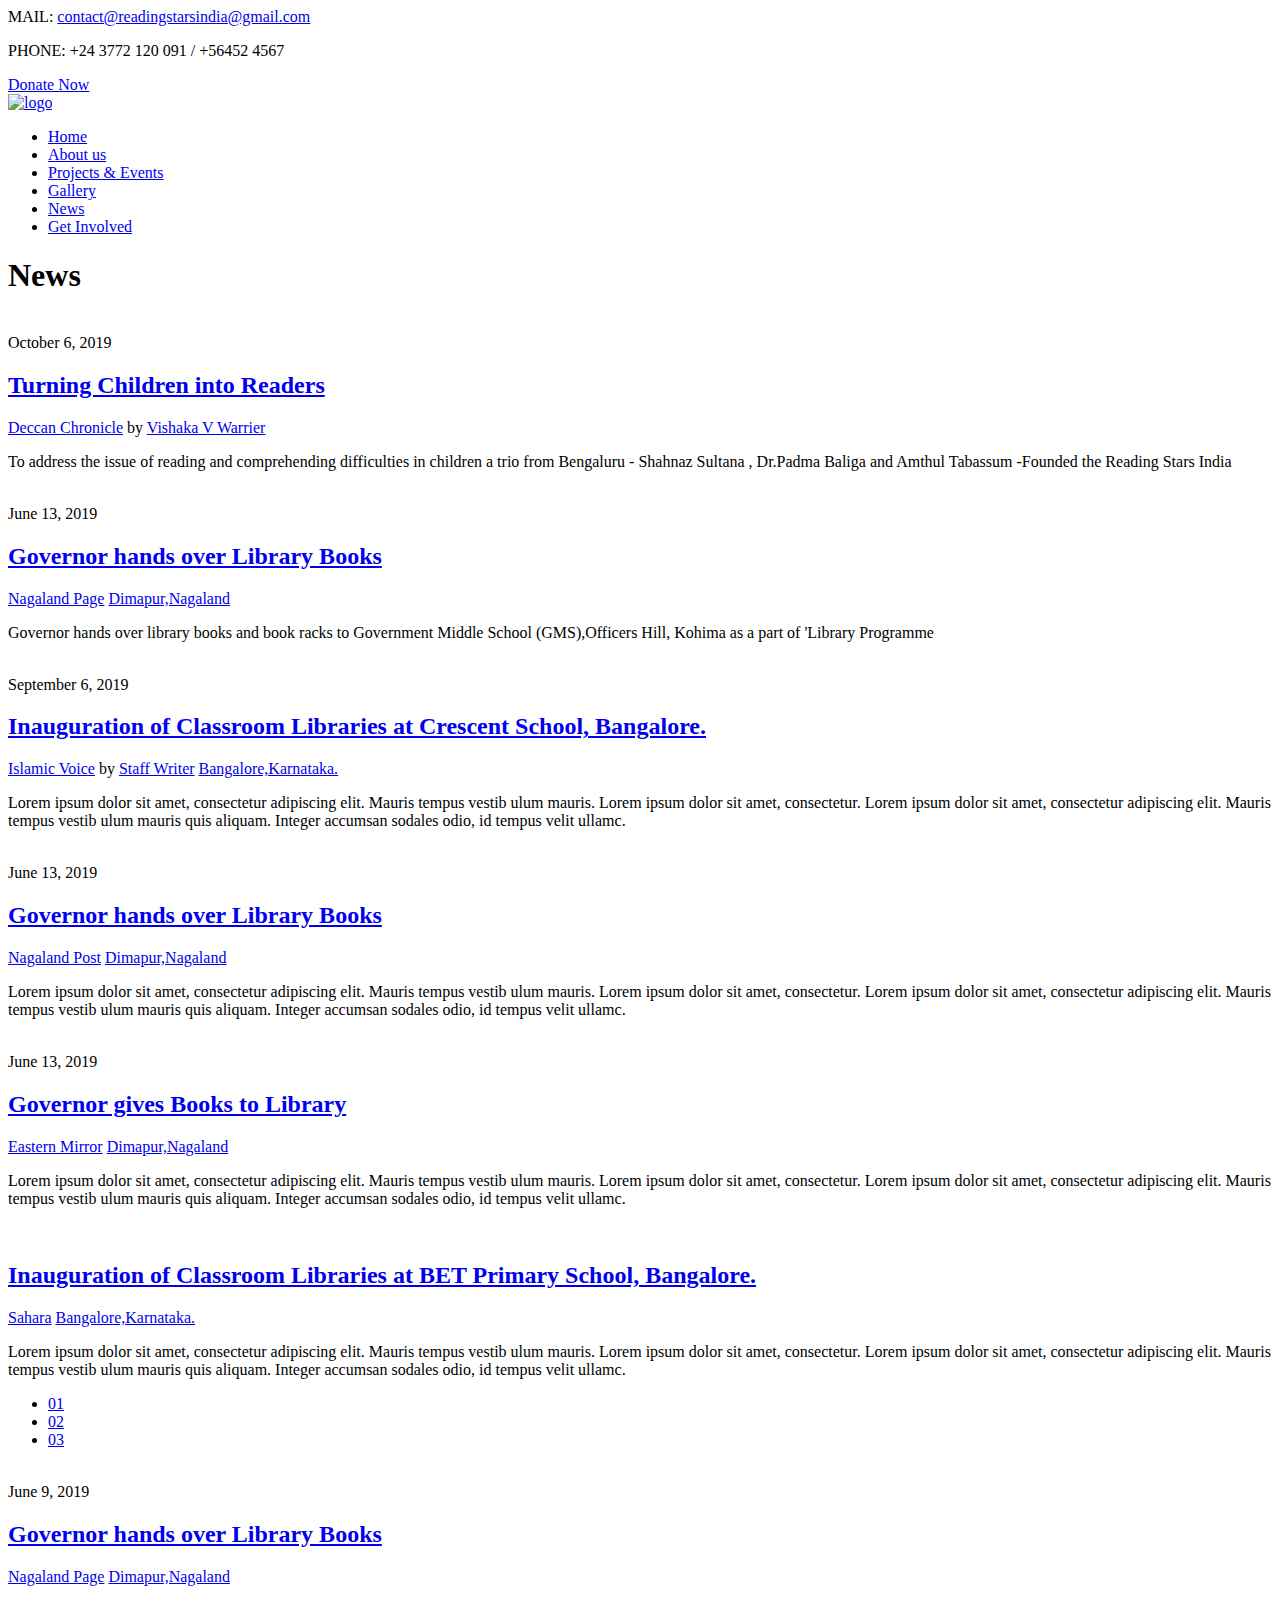
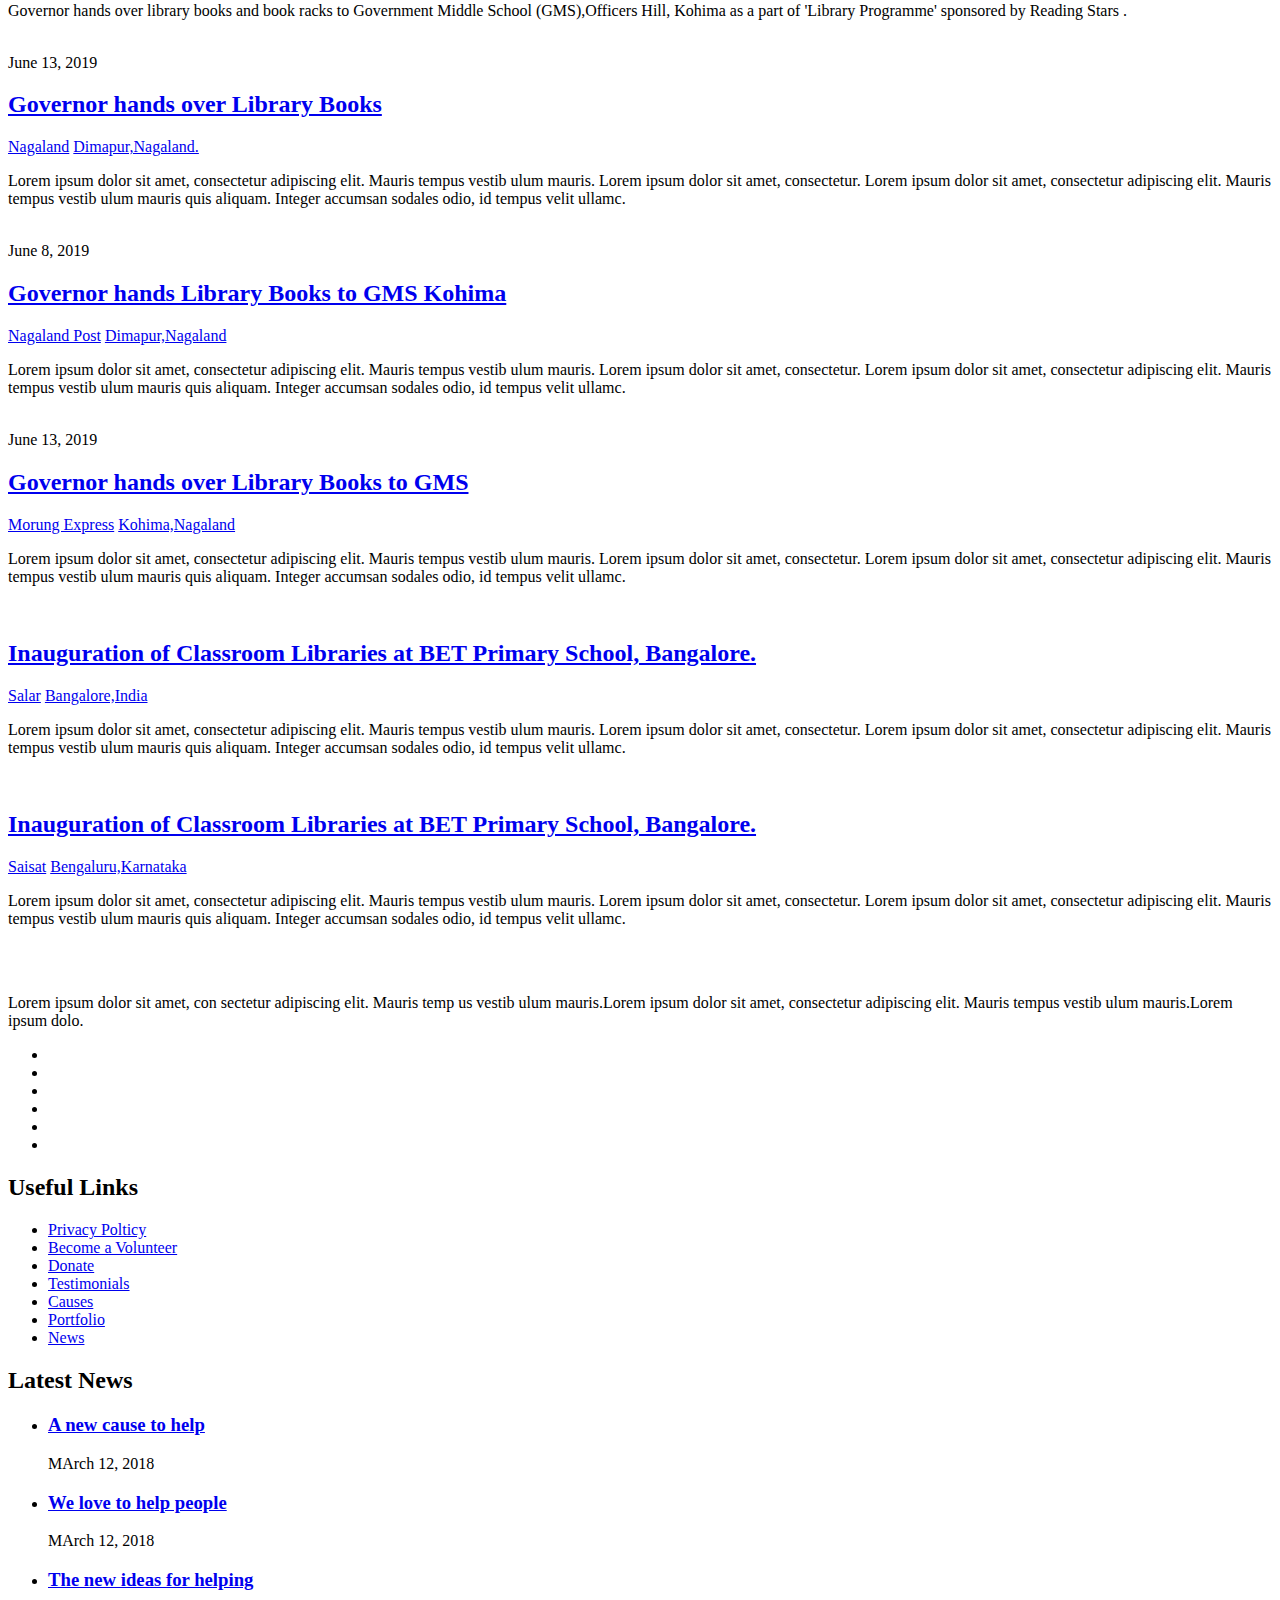
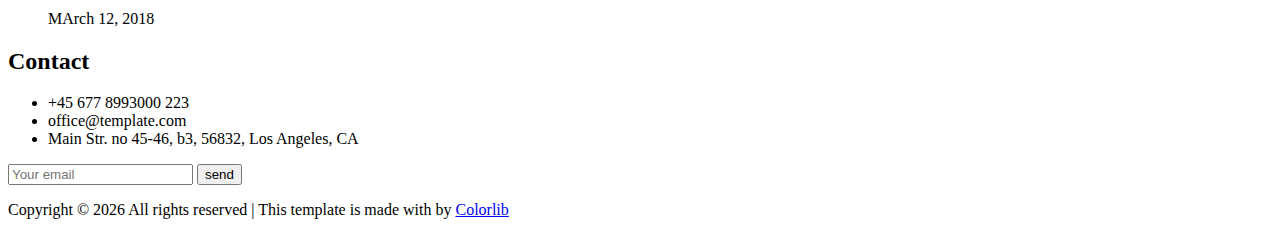
==== news.html @ 7a01d914 "Update news.html" ====
<!DOCTYPE html>
<html lang="en">

<head>
    <title>News</title>

    <!-- Required meta tags -->
    <meta charset="utf-8">
    <meta name="viewport" content="width=device-width, initial-scale=1, shrink-to-fit=no">

    <!-- Bootstrap CSS -->
    <link rel="stylesheet" href="css/bootstrap.min.css">

    <!-- FontAwesome CSS -->
    <link rel="stylesheet" href="css/font-awesome.min.css">

    <!-- ElegantFonts CSS -->
    <link rel="stylesheet" href="css/elegant-fonts.css">

    <!-- themify-icons CSS -->
    <link rel="stylesheet" href="css/themify-icons.css">

    <!-- Swiper CSS -->
    <link rel="stylesheet" href="css/swiper.min.css">

    <!-- Styles -->
    <link rel="stylesheet" href="style.css">
</head>

<body class="single-page news-page">
    <header class="site-header">
        <div class="top-header-bar">
            <div class="container">
                <div class="row flex-wrap justify-content-center justify-content-lg-between align-items-lg-center">
                    <div class="col-12 col-lg-8 d-none d-md-flex flex-wrap justify-content-center justify-content-lg-start mb-3 mb-lg-0">
                        <div class="header-bar-email">
                            MAIL: <a href="#">contact@readingstarsindia@gmail.com</a>
                        </div>
                        <!-- .header-bar-email -->

                        <div class="header-bar-text">
                            <p>PHONE: <span>+24 3772 120 091 / +56452 4567</span></p>
                        </div>
                        <!-- .header-bar-text -->
                    </div>
                    <!-- .col -->

                    <div class="col-12 col-lg-4 d-flex flex-wrap justify-content-center justify-content-lg-end align-items-center">
                        <div class="donate-btn">
                            <a href="#">Donate Now</a>
                        </div>
                        <!-- .donate-btn -->
                    </div>
                    <!-- .col -->
                </div>
                <!-- .row -->
            </div>
            <!-- .container -->
        </div>
        <!-- .top-header-bar -->

        <div class="nav-bar">
            <div class="container">
                <div class="row">
                    <div class="col-12 d-flex flex-wrap justify-content-between align-items-center">
                        <div class="site-branding d-flex align-items-center">
                            <a class="d-block" href="index.html" rel="home"><img class="d-block" src="images/logo3.png" alt="logo"></a>
                        </div>
                        <!-- .site-branding -->

                        <nav class="site-navigation d-flex justify-content-end align-items-center">
                            <ul class="d-flex flex-column flex-lg-row justify-content-lg-end align-content-center">
                                <li class="current-menu-item"><a href="index.html">Home</a></li>
                                <li><a href="about.html">About us</a></li>
                                <li><a href="causes.html">Projects & Events</a></li>
                                <li><a href="portfolio.html">Gallery</a></li>
                                <li><a href="news.html">News</a></li>
                                <li><a href="contact.html">Get Involved</a></li>
                            </ul>
                        </nav>
                        <!-- .site-navigation -->

                        <div class="hamburger-menu d-lg-none">
                            <span></span>
                            <span></span>
                            <span></span>
                            <span></span>
                        </div>
                        <!-- .hamburger-menu -->
                    </div>
                    <!-- .col -->
                </div>
                <!-- .row -->
            </div>
            <!-- .container -->
        </div>
        <!-- .nav-bar -->
    </header>
    <!-- .site-header -->

    <div class="page-header">
        <div class="container">
            <div class="row">
                <div class="col-12">
                    <h1>News</h1>
                </div>
                <!-- .col -->
            </div>
            <!-- .row -->
        </div>
        <!-- .container -->
    </div>
    <!-- .page-header -->

    <div class="news-wrap">
        <div class="container">
            <div class="row">
                <div class="col-12 col-lg-6">
                    <div class="news-content">
                        <a href="#"><img src="images/n0.jpg" class="img-responsive center-block d-block mx-auto" alt=""></a>

                        <header class="entry-header d-flex flex-wrap justify-content-between align-items-center">
                            <div class="header-elements">
                                <div class="posted-date">October 6, 2019</div>

                                <h2 class="entry-title"><a href="#">Turning Children into Readers</a></h2>

                                <div class="post-metas d-flex flex-wrap align-items-center">
                                    <span class="cat-links"> <a href="#">Deccan Chronicle</a></span>
                                    <span class="post-author">by <a href="#">Vishaka V Warrier</a></span>
                                    <!-- <span class="post-comments"><a href="#"></a></span> -->
                                </div>
                            </div>

                            <!-- <div class="donate-icon">
                                <a href="#"><img src="images/donate-icon.png" alt=""></a>
                            </div> -->
                        </header>

                        <div class="entry-content">
                            <p>To address the issue of reading and comprehending difficulties in children a trio from Bengaluru - Shahnaz Sultana , Dr.Padma Baliga and Amthul Tabassum -Founded the Reading Stars India</p>
                        </div>

                        <!-- <footer class="entry-footer">
                            <a href="#" class="btn gradient-bg">Read More</a>
                        </footer> -->
                    </div>

                    <div class="news-content">
                        <a href="#"><img src="images/n2.jpg" class="img-responsive center-block d-block mx-auto" alt=""></a>

                        <header class="entry-header d-flex flex-wrap justify-content-between align-items-center">
                            <div class="header-elements">
                                <div class="posted-date">June 13, 2019</div>

                                <h2 class="entry-title"><a href="#">Governor hands over Library Books</a></h2>

                                <div class="post-metas d-flex flex-wrap align-items-center">
                                    <span class="cat-links"> <a href="#">Nagaland Page</a></span>
                                    <span class="post-author"> <a href="#">Dimapur,Nagaland</a></span>
                                    <!-- <span class="post-comments"><a href="#">3 Comments</a></span> -->
                                </div>
                            </div>

                            <!-- <div class="donate-icon">
                                <a href="#"><img src="images/donate-icon.png" alt=""></a>
                            </div> -->
                        </header>

                        <div class="entry-content">
                            <p>Governor hands over library books and book racks to Government Middle School (GMS),Officers Hill, Kohima as a part of 'Library Programme</p>
                        </div>

                        <!-- <footer class="entry-footer">
                            <a href="#" class="btn gradient-bg">Read More</a>
                        </footer> -->
                    </div>

                    <div class="news-content">
                        <a href="#"><img src="images/n4.jpg" class="img-responsive center-block d-block mx-auto" alt=""></a>

                        <header class="entry-header d-flex flex-wrap justify-content-between align-items-center">
                            <div class="header-elements">
                                <div class="posted-date">September 6, 2019</div>

                                <h2 class="entry-title"><a href="#"> Inauguration of Classroom Libraries at Crescent School, Bangalore.</a></h2>

                                <div class="post-metas d-flex flex-wrap align-items-center">
                                    <span class="cat-links"> <a href="#">Islamic Voice</a></span>
                                    <span class="post-author">by <a href="#">Staff Writer</a></span>
                                    <span class="post-comments"><a href="#">Bangalore,Karnataka.</a></span>
                                </div>
                            </div>

                            <!-- <div class="donate-icon">
                                <a href="#"><img src="images/donate-icon.png" alt=""></a>
                            </div> -->
                        </header>

                        <div class="entry-content">
                            <p>Lorem ipsum dolor sit amet, consectetur adipiscing elit. Mauris tempus vestib ulum mauris. Lorem ipsum dolor sit amet, consectetur. Lorem ipsum dolor sit amet, consectetur adipiscing elit. Mauris tempus vestib ulum mauris quis
                                aliquam. Integer accumsan sodales odio, id tempus velit ullamc.</p>
                        </div>

                        <!-- <footer class="entry-footer">
                            <a href="#" class="btn gradient-bg">Read More</a>
                        </footer> -->
                    </div>

                    <div class="news-content">
                        <a href="#"><img src="images/n6.jpg" class="img-responsive center-block d-block mx-auto" alt=""></a>

                        <header class="entry-header d-flex flex-wrap justify-content-between align-items-center">
                            <div class="header-elements">
                                <div class="posted-date">June 13, 2019</div>

                                <h2 class="entry-title"><a href="#">Governor hands over Library Books</a></h2>

                                <div class="post-metas d-flex flex-wrap align-items-center">
                                    <span class="cat-links"> <a href="#">Nagaland Post</a></span>
                                    <span class="post-author"> <a href="#">Dimapur,Nagaland</a></span>
                                    <!-- <span class="post-comments"><a href="#">3 Comments</a></span> -->
                                </div>
                            </div>

                            <!-- <div class="donate-icon">
                                <a href="#"><img src="images/donate-icon.png" alt=""></a>
                            </div> -->
                        </header>

                        <div class="entry-content">
                            <p>Lorem ipsum dolor sit amet, consectetur adipiscing elit. Mauris tempus vestib ulum mauris. Lorem ipsum dolor sit amet, consectetur. Lorem ipsum dolor sit amet, consectetur adipiscing elit. Mauris tempus vestib ulum mauris quis
                                aliquam. Integer accumsan sodales odio, id tempus velit ullamc.</p>
                        </div>

                        <!-- <footer class="entry-footer">
                            <a href="#" class="btn gradient-bg">Read More</a>
                        </footer> -->
                    </div>

                    <div class="news-content">
                        <a href="#"><img src="images/n8.jpg" class="img-responsive center-block d-block mx-auto" alt=""></a>

                        <header class="entry-header d-flex flex-wrap justify-content-between align-items-center">
                            <div class="header-elements">
                                <div class="posted-date">June 13, 2019</div>

                                <h2 class="entry-title"><a href="#">Governor gives Books to Library </a></h2>

                                <div class="post-metas d-flex flex-wrap align-items-center">
                                    <span class="cat-links"><a href="#">Eastern Mirror</a></span>
                                    <span class="post-author"><a href="#">Dimapur,Nagaland</a></span>
                                    <!-- <span class="post-comments"><a href="#">3 Comments</a></span> -->
                                </div>
                            </div>

                            <!-- <div class="donate-icon">
                                <a href="#"><img src="images/donate-icon.png" alt=""></a>
                            </div> -->
                        </header>

                        <div class="entry-content">
                            <p>Lorem ipsum dolor sit amet, consectetur adipiscing elit. Mauris tempus vestib ulum mauris. Lorem ipsum dolor sit amet, consectetur. Lorem ipsum dolor sit amet, consectetur adipiscing elit. Mauris tempus vestib ulum mauris quis
                                aliquam. Integer accumsan sodales odio, id tempus velit ullamc.</p>
                        </div>

                        <!-- <footer class="entry-footer">
                            <a href="#" class="btn gradient-bg">Read More</a>
                        </footer> -->
                    </div>

                    <div class="news-content">
                        <a href="#"><img src="images/n10.jpg" class="img-responsive center-block d-block mx-auto" alt=""></a>

                        <header class="entry-header d-flex flex-wrap justify-content-between align-items-center">
                            <div class="header-elements">
                                <div class="posted-date"></div>

                                <h2 class="entry-title"><a href="#"> Inauguration of Classroom Libraries at BET Primary School, Bangalore.</a></h2>

                                <div class="post-metas d-flex flex-wrap align-items-center">
                                    <span class="cat-links"><a href="#">Sahara</a></span>
                                    <span class="post-author"> <a href="#">Bangalore,Karnataka.</a></span>
                                    <!-- <span class="post-comments"><a href="#">3 Comments</a></span> -->
                                </div>
                            </div>

                            <!-- <div class="donate-icon">
                                <a href="#"><img src="images/donate-icon.png" alt=""></a>
                            </div> -->
                        </header>

                        <div class="entry-content">
                            <p>Lorem ipsum dolor sit amet, consectetur adipiscing elit. Mauris tempus vestib ulum mauris. Lorem ipsum dolor sit amet, consectetur. Lorem ipsum dolor sit amet, consectetur adipiscing elit. Mauris tempus vestib ulum mauris quis
                                aliquam. Integer accumsan sodales odio, id tempus velit ullamc.</p>
                        </div>

                        <!-- <footer class="entry-footer">
                            <a href="#" class="btn gradient-bg">Read More</a>
                        </footer> -->
                    </div>







                    <ul class="pagination d-flex flex-wrap align-items-center p-0">
                        <li class="active"><a href="#">01</a></li>
                        <li><a href="#">02</a></li>
                        <li><a href="#">03</a></li>
                    </ul>
                </div>

                <div class="col-12 col-lg-6 ">
                    <div class="sidebar">
                        <div class="news-content">
                            <a href="#"><img src="images/n1.jpg" class="img-responsive center-block d-block mx-auto" alt=""></a>

                            <header class="entry-header d-flex flex-wrap justify-content-between align-items-center">
                                <div class="header-elements">
                                    <div class="posted-date">June 9, 2019</div>

                                    <h2 class="entry-title"><a href="#">Governor hands over Library Books</a></h2>

                                    <div class="post-metas d-flex flex-wrap align-items-center">
                                        <span class="cat-links"> <a href="#">Nagaland Page</a></span>
                                        <span class="post-author"> <a href="#">Dimapur,Nagaland</a></span>
                                        <!-- <span class="post-comments"><a href="#">3 Comments</a></span> -->
                                    </div>
                                </div>

                                <!-- <div class="donate-icon">
                                    <a href="#"><img src="images/donate-icon.png" alt=""></a>
                                </div> -->
                            </header>

                            <div class="entry-content">
                                <p>Governor hands over library books and book racks to Government Middle School (GMS),Officers Hill, Kohima as a part of 'Library Programme' sponsored by Reading Stars .</p>
                            </div>

                            <!-- <footer class="entry-footer">
                                <a href="#" class="btn gradient-bg">Read More</a>
                            </footer> -->
                        </div>

                        <div class="news-content">
                            <a href="#"><img src="images/n3.jpg" class="img-responsive center-block d-block mx-auto" alt=""></a>

                            <header class="entry-header d-flex flex-wrap justify-content-between align-items-center">
                                <div class="header-elements">
                                    <div class="posted-date">June 13, 2019</div>

                                    <h2 class="entry-title"><a href="#">Governor hands over Library Books</a></h2>

                                    <div class="post-metas d-flex flex-wrap align-items-center">
                                        <span class="cat-links"><a href="#">Nagaland</a></span>
                                        <span class="post-author"> <a href="#">Dimapur,Nagaland.</a></span>
                                        <!-- <span class="post-comments"><a href="#">3 Comments</a></span> -->
                                    </div>
                                </div>

                                <!-- <div class="donate-icon">
                                    <a href="#"><img src="images/donate-icon.png" alt=""></a>
                                </div> -->
                            </header>

                            <div class="entry-content">
                                <p>Lorem ipsum dolor sit amet, consectetur adipiscing elit. Mauris tempus vestib ulum mauris. Lorem ipsum dolor sit amet, consectetur. Lorem ipsum dolor sit amet, consectetur adipiscing elit. Mauris tempus vestib ulum mauris
                                    quis aliquam. Integer accumsan sodales odio, id tempus velit ullamc.</p>
                            </div>

                            <!-- <footer class="entry-footer">
                                <a href="#" class="btn gradient-bg">Read More</a>
                            </footer> -->
                        </div>




                        <div class="news-content">
                            <a href="#"><img src="images/n5.jpg" class="img-responsive center-block d-block mx-auto" alt=""></a>

                            <header class="entry-header d-flex flex-wrap justify-content-between align-items-center">
                                <div class="header-elements">
                                    <div class="posted-date">June 8, 2019</div>

                                    <h2 class="entry-title"><a href="#">Governor hands Library Books to GMS Kohima</a></h2>

                                    <div class="post-metas d-flex flex-wrap align-items-center">
                                        <span class="cat-links"> <a href="#">Nagaland Post</a></span>
                                        <span class="post-author"> <a href="#">Dimapur,Nagaland</a></span>
                                        <!-- <span class="post-comments"><a href="#">3 Comments</a></span> -->
                                    </div>
                                </div>

                                <!-- <div class="donate-icon">
                                    <a href="#"><img src="images/donate-icon.png" alt=""></a>
                                </div> -->
                            </header>

                            <div class="entry-content">
                                <p>Lorem ipsum dolor sit amet, consectetur adipiscing elit. Mauris tempus vestib ulum mauris. Lorem ipsum dolor sit amet, consectetur. Lorem ipsum dolor sit amet, consectetur adipiscing elit. Mauris tempus vestib ulum mauris
                                    quis aliquam. Integer accumsan sodales odio, id tempus velit ullamc.</p>
                            </div>

                            <!-- <footer class="entry-footer">
                                <a href="#" class="btn gradient-bg">Read More</a>
                            </footer> -->
                        </div>

                        <div class="news-content">
                            <a href="#"><img src="images/n7.jpg" class="img-responsive center-block d-block mx-auto" alt=""></a>

                            <header class="entry-header d-flex flex-wrap justify-content-between align-items-center">
                                <div class="header-elements">
                                    <div class="posted-date">June 13, 2019</div>

                                    <h2 class="entry-title"><a href="#">Governor hands over Library Books to GMS</a></h2>

                                    <div class="post-metas d-flex flex-wrap align-items-center">
                                        <span class="cat-links"> <a href="#">Morung Express</a></span>
                                        <span class="post-author"> <a href="#">Kohima,Nagaland</Nav></a></span>
                                        <!-- <span class="post-comments"><a href="#">3 Comments</a></span> -->
                                    </div>
                                </div>

                                <!-- <div class="donate-icon">
                                    <a href="#"><img src="images/donate-icon.png" alt=""></a>
                                </div> -->
                            </header>

                            <div class="entry-content">
                                <p>Lorem ipsum dolor sit amet, consectetur adipiscing elit. Mauris tempus vestib ulum mauris. Lorem ipsum dolor sit amet, consectetur. Lorem ipsum dolor sit amet, consectetur adipiscing elit. Mauris tempus vestib ulum mauris
                                    quis aliquam. Integer accumsan sodales odio, id tempus velit ullamc.</p>
                            </div>

                            <!-- <footer class="entry-footer">
                                <a href="#" class="btn gradient-bg">Read More</a>
                            </footer> -->
                        </div>

                        <div class="news-content">
                            <a href="#"><img src="images/n9.jpg" class="img-responsive center-block d-block mx-auto" alt=""></a>

                            <header class="entry-header d-flex flex-wrap justify-content-between align-items-center">
                                <div class="header-elements">
                                    <div class="posted-date"></div>

                                    <h2 class="entry-title"><a href="#"> Inauguration of Classroom Libraries at BET Primary School, Bangalore.</a></h2>

                                    <div class="post-metas d-flex flex-wrap align-items-center">
                                        <span class="cat-links"> <a href="#">Salar</a></span>
                                        <span class="post-author"> <a href="#">Bangalore,India</a></span>
                                        <!-- <span class="post-comments"><a href="#">3 Comments</a></span> -->
                                    </div>
                                </div>

                                <!-- <div class="donate-icon">
                                    <a href="#"><img src="images/donate-icon.png" alt=""></a>
                                </div> -->
                            </header>

                            <div class="entry-content">
                                <p>Lorem ipsum dolor sit amet, consectetur adipiscing elit. Mauris tempus vestib ulum mauris. Lorem ipsum dolor sit amet, consectetur. Lorem ipsum dolor sit amet, consectetur adipiscing elit. Mauris tempus vestib ulum mauris
                                    quis aliquam. Integer accumsan sodales odio, id tempus velit ullamc.</p>
                            </div>

                            <!-- <footer class="entry-footer">
                                <a href="#" class="btn gradient-bg">Read More</a>
                            </footer> -->
                        </div>


                        <div class="news-content">
                            <a href="#"><img src="images/n11.jpg" class="img-responsive center-block d-block mx-auto" alt=""></a>

                            <header class="entry-header d-flex flex-wrap justify-content-between align-items-center">
                                <div class="header-elements">
                                    <div class="posted-date"></div>

                                    <h2 class="entry-title"><a href="#"> Inauguration of Classroom Libraries at BET Primary School, Bangalore.</a></h2>

                                    <div class="post-metas d-flex flex-wrap align-items-center">
                                        <span class="cat-links"> <a href="#">Saisat</a></span>
                                        <span class="post-author"> <a href="#">Bengaluru,Karnataka</a></span>
                                        <!-- <span class="post-comments"><a href="#">3 Comments</a></span> -->
                                    </div>
                                </div>

                                <!-- <div class="donate-icon">
                                    <a href="#"><img src="images/donate-icon.png" alt=""></a>
                                </div> -->
                            </header>

                            <div class="entry-content">
                                <p>Lorem ipsum dolor sit amet, consectetur adipiscing elit. Mauris tempus vestib ulum mauris. Lorem ipsum dolor sit amet, consectetur. Lorem ipsum dolor sit amet, consectetur adipiscing elit. Mauris tempus vestib ulum mauris
                                    quis aliquam. Integer accumsan sodales odio, id tempus velit ullamc.</p>
                            </div>

                            <!-- <footer class="entry-footer">
                                <a href="#" class="btn gradient-bg">Read More</a>
                            </footer> -->
                        </div>


                        <!-- <div class="search-widget">
                            <form class="flex flex-wrap align-items-center">
                                <input type="search" placeholder="Search...">
                                <button type="submit" class="flex justify-content-center align-items-center">GO</button>
                            </form>
                            <!-- .flex -->
                        <!-- </div> -->
                        <!-- .search-widget -->

                        <!-- <div class="popular-posts">
                            <h2>Popular Posts</h2>

                            <ul class="p-0">
                                <li class="d-flex flex-wrap justify-content-between align-items-center">
                                    <figure>
                                        <a href="#"><img src="images/p-1.jpg" alt=""></a>
                                    </figure>

                                    <div class="entry-content">
                                        <h3 class="entry-title"><a href="#">A new cause to help</a></h3>

                                        <div class="posted-date">MArch 12, 2018</div>
                                    </div>
                                </li>

                                <li class="d-flex flex-wrap justify-content-between align-items-center">
                                    <figure>
                                        <a href="#"><img src="images/p-2.jpg" alt=""></a>
                                    </figure>

                                    <div class="entry-content">
                                        <h3 class="entry-title"><a href="#">We love to help people</a></h3>

                                        <div class="posted-date">MArch 10, 2018</div>
                                    </div>
                                </li>

                                <li class="d-flex flex-wrap justify-content-between align-items-center">
                                    <figure>
                                        <a href="#"><img src="images/p-3.jpg" alt=""></a>
                                    </figure>

                                    <div class="entry-content">
                                        <h3 class="entry-title"><a href="#">The new ideas for helping</a></h3>

                                        <div class="posted-date">MArch 09, 2018</div>
                                    </div>
                                </li>
                            </ul>
                        </div> -->
                        <!-- .cat-links -->

                        <!-- <div class="upcoming-events">
                            <h2>Upcoming Events</h2>

                            <ul class="p-0">
                                <li class="d-flex flex-wrap justify-content-between align-items-center">
                                    <figure>
                                        <a href="#"><img src="images/u-1.jpg" alt=""></a>
                                    </figure>

                                    <div class="entry-content">
                                        <h3 class="entry-title"><a href="#">Fundraiser for Kids</a></h3>

                                        <div class="post-metas d-flex flex-wrap align-items-center">
                                            <span class="posted-date"><a href="#">Aug 25, 2018</a></span>
                                            <span class="event-location"><a href="#">Ball Room New York</a></span>
                                        </div>

                                        <p>Lorem ipsum dolor sit amet, consectetur adipiscing elit.</p>
                                    </div>
                                </li>

                                <li class="d-flex flex-wrap justify-content-between align-items-center">
                                    <figure>
                                        <a href="#"><img src="images/u-2.jpg" alt=""></a>
                                    </figure>

                                    <div class="entry-content">
                                        <h3 class="entry-title"><a href="#">The childrens</a></h3>

                                        <div class="post-metas d-flex flex-wrap align-items-center">
                                            <span class="posted-date"><a href="#">Aug 25, 2018</a></span>
                                            <span class="event-location"><a href="#">Ball Room New York</a></span>
                                        </div>

                                        <p>Consectetur adipiscing elit. Mauris tempus vestib ulum.</p>
                                    </div>
                                </li>

                                <li class="d-flex flex-wrap justify-content-between align-items-center">
                                    <figure>
                                        <a href="#"><img src="images/u-3.jpg" alt=""></a>
                                    </figure>

                                    <div class="entry-content">
                                        <h3 class="entry-title"><a href="#">Bring water </a></h3>

                                        <div class="post-metas d-flex flex-wrap align-items-center">
                                            <span class="posted-date"><a href="#">Aug 25, 2018</a></span>
                                            <span class="event-location"><a href="#">Ball Room New York</a></span>
                                        </div>

                                        <p>Lorem ipsum dolor sit amet, consectetur adipiscing elit.</p>
                                    </div>
                                </li>
                            </ul>
                        </div>
                        <!-- .cat-links -->

                        <!-- <div class="featured-cause">
                            <h2>Featured Causes</h2>

                            <div class="cause-wrap">
                                <figure class="m-0 position-relative">
                                    <a href="#"><img src="images/cause-3.jpg" alt=""></a>
                                </figure>

                                <div class="cause-content-wrap">
                                    <header class="entry-header d-flex flex-wrap align-items-center">
                                        <h3 class="entry-title w-100 m-0"><a href="#">Bring water to the childrens</a></h3>
                                    </header>
                                    <!-- .entry-header -->

                        <!-- <div class="entry-content">
                        <p class="m-0">Lorem ipsum dolor sit amet, consectetur adipiscing elit. Mauris tempus vestib ulum mauris.</p>
                    </div>
                    <!-- .entry-content -->

                        <!-- <div class="fund-raised w-100">
                        <div class="fund-raised-bar-3 barfiller">
                            <div class="tipWrap">
                                <span class="tip"></span>
                            </div>
                            <!-- .tipWrap -->

                        <!-- <span class="fill" data-percentage="83"></span>
                        </div> -->
                        <!-- .fund-raised-bar -->

                        <!-- <div class="fund-raised-details d-flex flex-wrap justify-content-between align-items-center">
                            <div class="fund-raised-total mt-4">
                                Raised: $56 880
                            </div> -->
                        <!-- .fund-raised-total -->

                        <!-- <div class="fund-raised-goal mt-4">
                                Goal: $70 000
                            </div>  -->
                        <!-- .fund-raised-goal -->
                        <!-- </div>
                        <!-- .fund-raised-details -->
                        <!-- </div> -->
                        <!--.fund-raised -->
                        <!-- </div> -->
                        <!-- .cause-content-wrap -->
                        <!-- </div> -->
                        <!--.cause-wrap -->
                        <!-- </div>  -->
                    </div>
                    <!-- .sidebar -->
                </div>
                <!-- .col -->
            </div>
        </div>
    </div>

    <footer class="site-footer">
        <div class="footer-widgets">
            <div class="container">
                <div class="row">
                    <div class="col-12 col-md-6 col-lg-3">
                        <div class="foot-about">
                            <h2>
                                <a class="foot-logo" href="#"><img src="images/foot-logo.png" alt=""></a>
                            </h2>

                            <p>Lorem ipsum dolor sit amet, con sectetur adipiscing elit. Mauris temp us vestib ulum mauris.Lorem ipsum dolor sit amet, consectetur adipiscing elit. Mauris tempus vestib ulum mauris.Lorem ipsum dolo.</p>

                            <ul class="d-flex flex-wrap align-items-center">
                                <li><a href="#"><i class="fa fa-pinterest-p"></i></a></li>
                                <li><a href="#"><i class="fa fa-facebook"></i></a></li>
                                <li><a href="#"><i class="fa fa-twitter"></i></a></li>
                                <li><a href="#"><i class="fa fa-dribbble"></i></a></li>
                                <li><a href="#"><i class="fa fa-behance"></i></a></li>
                                <li><a href="#"><i class="fa fa-linkedin"></i></a></li>
                            </ul>
                        </div>
                        <!-- .foot-about -->
                    </div>
                    <!-- .col -->

                    <div class="col-12 col-md-6 col-lg-3 mt-5 mt-md-0">
                        <h2>Useful Links</h2>

                        <ul>
                            <li><a href="#">Privacy Polticy</a></li>
                            <li><a href="#">Become  a Volunteer</a></li>
                            <li><a href="#">Donate</a></li>
                            <li><a href="#">Testimonials</a></li>
                            <li><a href="#">Causes</a></li>
                            <li><a href="#">Portfolio</a></li>
                            <li><a href="#">News</a></li>
                        </ul>
                    </div>
                    <!-- .col -->

                    <div class="col-12 col-md-6 col-lg-3 mt-5 mt-md-0">
                        <div class="foot-latest-news">
                            <h2>Latest News</h2>

                            <ul>
                                <li>
                                    <h3><a href="#">A new cause to help</a></h3>
                                    <div class="posted-date">MArch 12, 2018</div>
                                </li>

                                <li>
                                    <h3><a href="#">We love to help people</a></h3>
                                    <div class="posted-date">MArch 12, 2018</div>
                                </li>

                                <li>
                                    <h3><a href="#">The new ideas for helping</a></h3>
                                    <div class="posted-date">MArch 12, 2018</div>
                                </li>
                            </ul>
                        </div>
                        <!-- .foot-latest-news -->
                    </div>
                    <!-- .col -->

                    <div class="col-12 col-md-6 col-lg-3 mt-5 mt-md-0">
                        <div class="foot-contact">
                            <h2>Contact</h2>

                            <ul>
                                <li><i class="fa fa-phone"></i><span>+45 677 8993000 223</span></li>
                                <li><i class="fa fa-envelope"></i><span>office@template.com</span></li>
                                <li><i class="fa fa-map-marker"></i><span>Main Str. no 45-46, b3, 56832, Los Angeles, CA</span></li>
                            </ul>
                        </div>
                        <!-- .foot-contact -->

                        <div class="subscribe-form">
                            <form class="d-flex flex-wrap align-items-center">
                                <input type="email" placeholder="Your email">
                                <input type="submit" value="send">
                            </form>
                            <!-- .flex -->
                        </div>
                        <!-- .search-widget -->
                    </div>
                    <!-- .col -->
                </div>
                <!-- .row -->
            </div>
            <!-- .container -->
        </div>
        <!-- .footer-widgets -->

        <div class="footer-bar">
            <div class="container">
                <div class="row">
                    <div class="col-12">
                        <p class="m-0">
                            <!-- Link back to Colorlib can't be removed. Template is licensed under CC BY 3.0. -->
                            Copyright &copy;
                            <script>
                                document.write(new Date().getFullYear());
                            </script> All rights reserved | This template is made with <i class="fa fa-heart-o" aria-hidden="true"></i> by <a href="https://colorlib.com" target="_blank">Colorlib</a>
                            <!-- Link back to Colorlib can't be removed. Template is licensed under CC BY 3.0. -->
                        </p>
                    </div>
                    <!-- .col-12 -->
                </div>
                <!-- .row -->
            </div>
            <!-- .container -->
        </div>
        <!-- .footer-bar -->
    </footer>
    <!-- .site-footer -->

    <script type='text/javascript' src='js/jquery.js'></script>
    <script type='text/javascript' src='js/jquery.collapsible.min.js'></script>
    <script type='text/javascript' src='js/swiper.min.js'></script>
    <script type='text/javascript' src='js/jquery.countdown.min.js'></script>
    <script type='text/javascript' src='js/circle-progress.min.js'></script>
    <script type='text/javascript' src='js/jquery.countTo.min.js'></script>
    <script type='text/javascript' src='js/jquery.barfiller.js'></script>
    <script type='text/javascript' src='js/custom.js'></script>

</body>

</html>
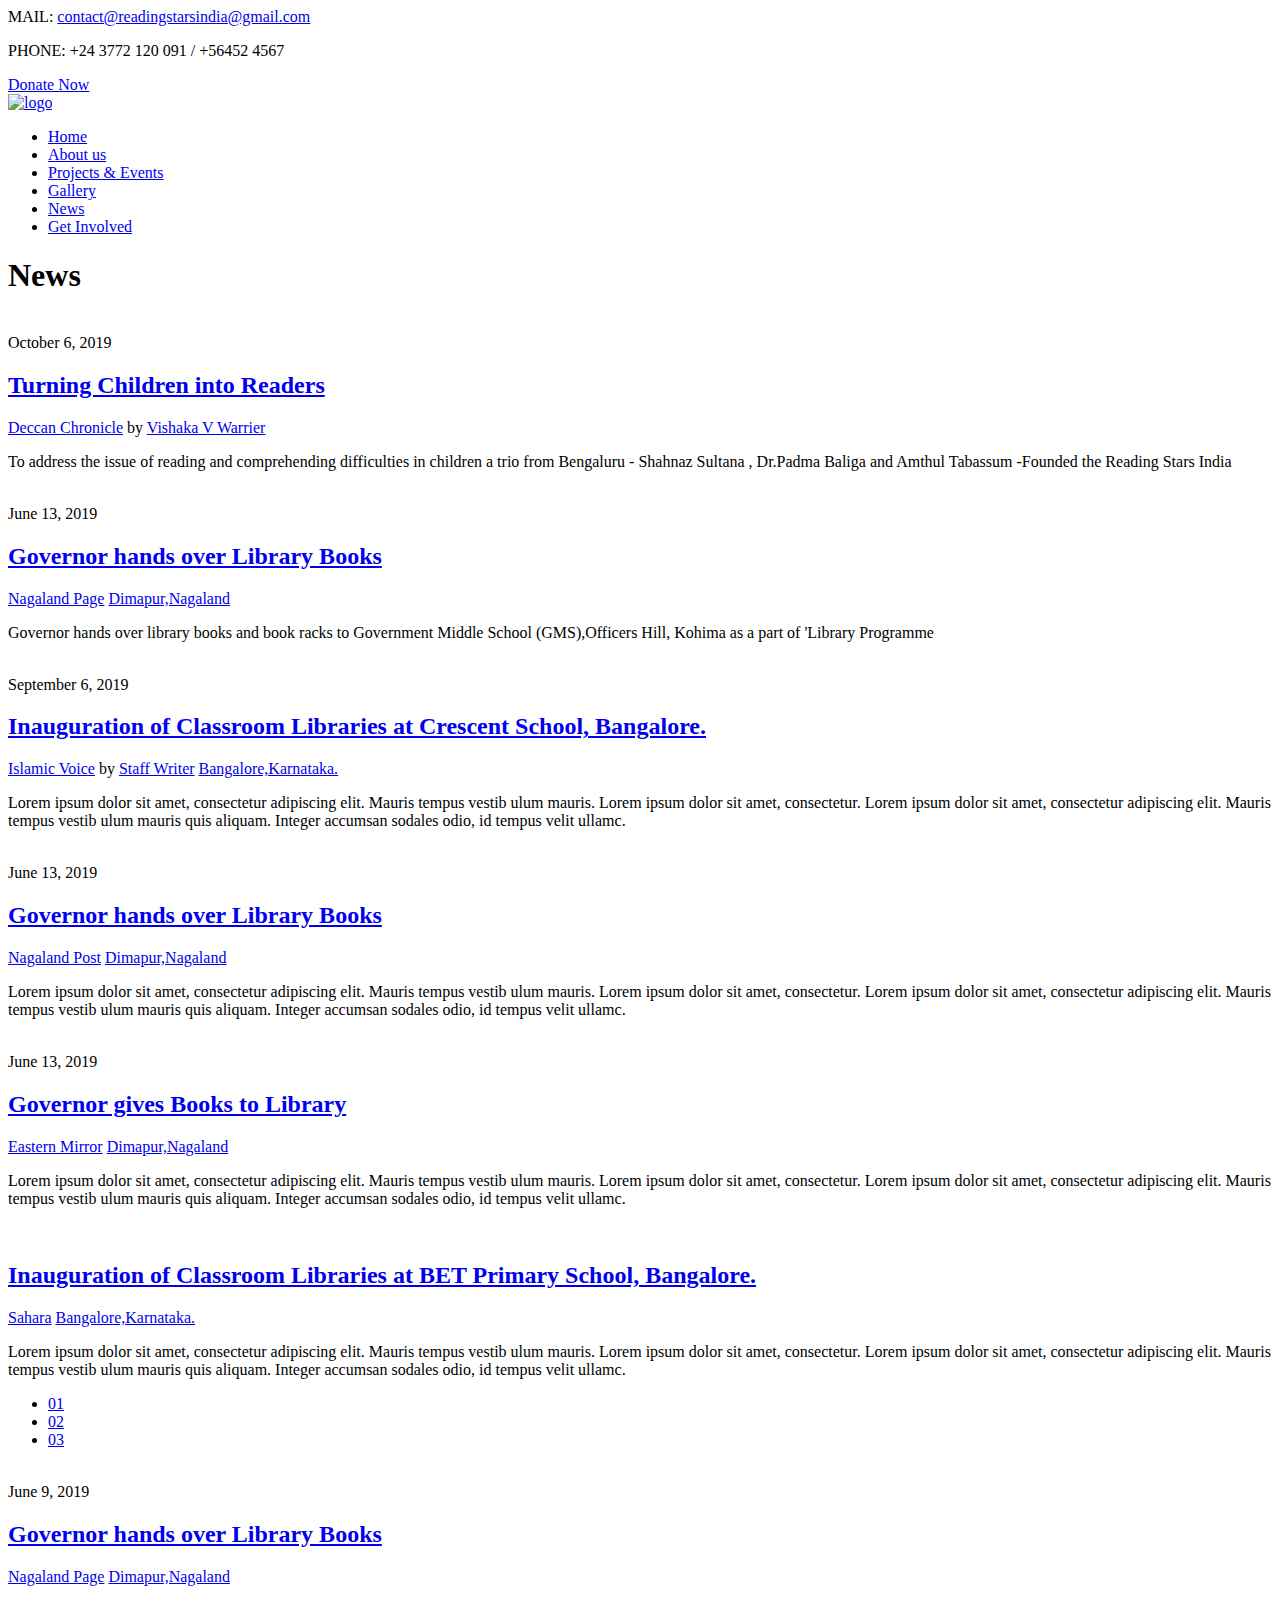
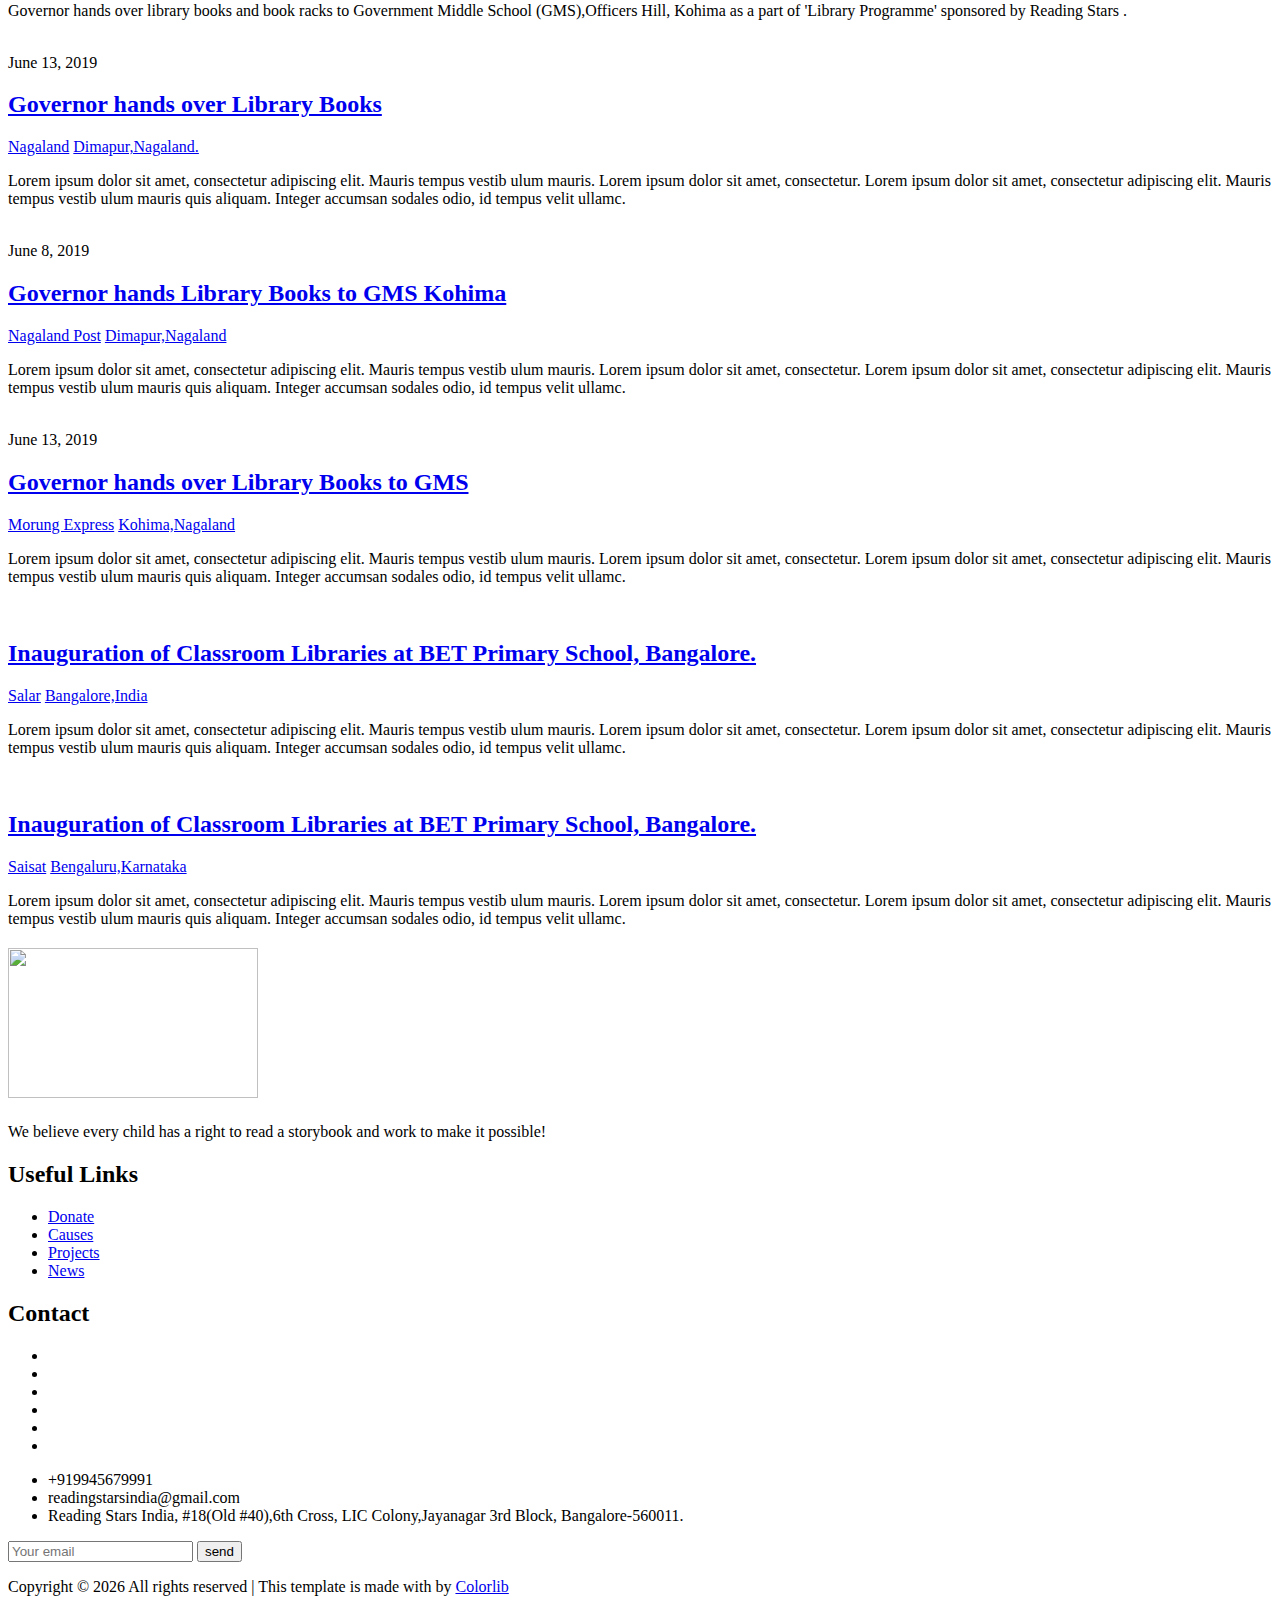
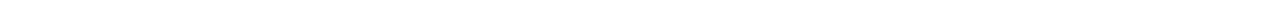
==== commit d46c47bd: "links" ====
--- a/news.html
+++ b/news.html
@@ -147,7 +147,7 @@
                     </div>
 
                     <div class="news-content">
-                        <a href="#"><img src="images/n2.jpg" class="img-responsive center-block d-block mx-auto" alt=""></a>
+                        <a href="#"><img src="images/n2.jpg" class="img-responsive center-block d-block mx-auto" id="Npage" alt=""></a>
 
                         <header class="entry-header d-flex flex-wrap justify-content-between align-items-center">
                             <div class="header-elements">
@@ -239,7 +239,7 @@
                     </div>
 
                     <div class="news-content">
-                        <a href="#"><img src="images/n8.jpg" class="img-responsive center-block d-block mx-auto" alt=""></a>
+                        <a href="#"><img src="images/n8.jpg" class="img-responsive center-block d-block mx-auto" id="Emir" alt=""></a>
 
                         <header class="entry-header d-flex flex-wrap justify-content-between align-items-center">
                             <div class="header-elements">
@@ -380,7 +380,7 @@
 
 
                         <div class="news-content">
-                            <a href="#"><img src="images/n5.jpg" class="img-responsive center-block d-block mx-auto" alt=""></a>
+                            <a href="#"><img src="images/n5.jpg" class="img-responsive center-block d-block mx-auto" id="Npost" alt=""></a>
 
                             <header class="entry-header d-flex flex-wrap justify-content-between align-items-center">
                                 <div class="header-elements">
@@ -411,7 +411,7 @@
                         </div>
 
                         <div class="news-content">
-                            <a href="#"><img src="images/n7.jpg" class="img-responsive center-block d-block mx-auto" alt=""></a>
+                            <a href="#"><img src="images/n7.jpg" class="img-responsive center-block d-block mx-auto" id="Morung" alt=""></a>
 
                             <header class="entry-header d-flex flex-wrap justify-content-between align-items-center">
                                 <div class="header-elements">
@@ -419,7 +419,7 @@
 
                                     <h2 class="entry-title"><a href="#">Governor hands over Library Books to GMS</a></h2>
 
-                                    <div class="post-metas d-flex flex-wrap align-items-center">
+                                    <div class="post-metas d-flex flex-wrap align-items-center" >
                                         <span class="cat-links"> <a href="#">Morung Express</a></span>
                                         <span class="post-author"> <a href="#">Kohima,Nagaland</Nav></a></span>
                                         <!-- <span class="post-comments"><a href="#">3 Comments</a></span> -->
@@ -673,18 +673,64 @@
     </div>
 
     <footer class="site-footer">
-        <div class="footer-widgets">
+               <div class="footer-widgets">
             <div class="container">
                 <div class="row">
-                    <div class="col-12 col-md-6 col-lg-3">
+                    <div class="col-12 col-md-6 col-lg-4">
                         <div class="foot-about">
                             <h2>
-                                <a class="foot-logo" href="#"><img src="images/foot-logo.png" alt=""></a>
+                                <a class="foot-logo" href="#"><img src="images/readingstarsindialogo.jpg" alt="" height = "150" width = "250"></a>
                             </h2>
 
-                            <p>Lorem ipsum dolor sit amet, con sectetur adipiscing elit. Mauris temp us vestib ulum mauris.Lorem ipsum dolor sit amet, consectetur adipiscing elit. Mauris tempus vestib ulum mauris.Lorem ipsum dolo.</p>
-
-                            <ul class="d-flex flex-wrap align-items-center">
+                            <p>We believe every child has a right to read a storybook and work to make it possible!</p>
+
+                            
+                        </div>
+                        <!-- .foot-about -->
+                    </div>
+                    <!-- .col -->
+
+                    <div class="col-12 col-md-6 col-lg-4 mt-5 mt-md-0">
+                        <h2>Useful Links</h2>
+
+                        <ul>
+                            <li><a href="#">Donate</a></li>
+                            <li><a href="3">Causes</a></li>
+                            <li><a href="#">Projects</a></li>
+                            <li><a href="news.html">News</a></li>
+                        </ul>
+                    </div>
+                    <!-- .col -->
+
+                   <!-- <div class="col-12 col-md-6 col-lg-3 mt-5 mt-md-0">
+                        <div class="foot-latest-news">
+                            <h2>Latest News</h2>
+
+                            <ul>
+                                <li>
+                                    <h3><a href="#">A new cause to help</a></h3>
+                                    <div class="posted-date">MArch 12, 2018</div>
+                                </li>
+
+                                <li>
+                                    <h3><a href="#">We love to help people</a></h3>
+                                    <div class="posted-date">MArch 12, 2018</div>
+                                </li>
+
+                                <li>
+                                    <h3><a href="#">The new ideas for helping</a></h3>
+                                    <div class="posted-date">MArch 12, 2018</div>
+                                </li>
+                            </ul>
+                        </div>
+                        <!-- .foot-latest-news -->
+                    <!--</div>-->
+                    <!-- .col -->
+
+                    <div class="col-12 col-md-6 col-lg-4 mt-5 mt-md-0">
+                        <div class="foot-contact">
+                            <h2>Contact</h2>
+							<ul class="d-flex flex-wrap align-items-center">
                                 <li><a href="#"><i class="fa fa-pinterest-p"></i></a></li>
                                 <li><a href="#"><i class="fa fa-facebook"></i></a></li>
                                 <li><a href="#"><i class="fa fa-twitter"></i></a></li>
@@ -692,59 +738,15 @@
                                 <li><a href="#"><i class="fa fa-behance"></i></a></li>
                                 <li><a href="#"><i class="fa fa-linkedin"></i></a></li>
                             </ul>
-                        </div>
-                        <!-- .foot-about -->
-                    </div>
-                    <!-- .col -->
-
-                    <div class="col-12 col-md-6 col-lg-3 mt-5 mt-md-0">
-                        <h2>Useful Links</h2>
-
-                        <ul>
-                            <li><a href="#">Privacy Polticy</a></li>
-                            <li><a href="#">Become  a Volunteer</a></li>
-                            <li><a href="#">Donate</a></li>
-                            <li><a href="#">Testimonials</a></li>
-                            <li><a href="#">Causes</a></li>
-                            <li><a href="#">Portfolio</a></li>
-                            <li><a href="#">News</a></li>
-                        </ul>
-                    </div>
-                    <!-- .col -->
-
-                    <div class="col-12 col-md-6 col-lg-3 mt-5 mt-md-0">
-                        <div class="foot-latest-news">
-                            <h2>Latest News</h2>
 
                             <ul>
-                                <li>
-                                    <h3><a href="#">A new cause to help</a></h3>
-                                    <div class="posted-date">MArch 12, 2018</div>
-                                </li>
-
-                                <li>
-                                    <h3><a href="#">We love to help people</a></h3>
-                                    <div class="posted-date">MArch 12, 2018</div>
-                                </li>
-
-                                <li>
-                                    <h3><a href="#">The new ideas for helping</a></h3>
-                                    <div class="posted-date">MArch 12, 2018</div>
-                                </li>
-                            </ul>
-                        </div>
-                        <!-- .foot-latest-news -->
-                    </div>
-                    <!-- .col -->
-
-                    <div class="col-12 col-md-6 col-lg-3 mt-5 mt-md-0">
-                        <div class="foot-contact">
-                            <h2>Contact</h2>
-
-                            <ul>
-                                <li><i class="fa fa-phone"></i><span>+45 677 8993000 223</span></li>
-                                <li><i class="fa fa-envelope"></i><span>office@template.com</span></li>
-                                <li><i class="fa fa-map-marker"></i><span>Main Str. no 45-46, b3, 56832, Los Angeles, CA</span></li>
+							
+                                <li><i class="fa fa-phone"></i><span>+919945679991</span></li>
+                                <li><i class="fa fa-envelope"></i><span>readingstarsindia@gmail.com</span></li>
+                                <li><i class="fa fa-map-marker"></i><span>Reading Stars India,
+#18(Old #40),6th Cross,
+LIC Colony,Jayanagar 3rd Block,
+Bangalore-560011.</span></li>
                             </ul>
                         </div>
                         <!-- .foot-contact -->
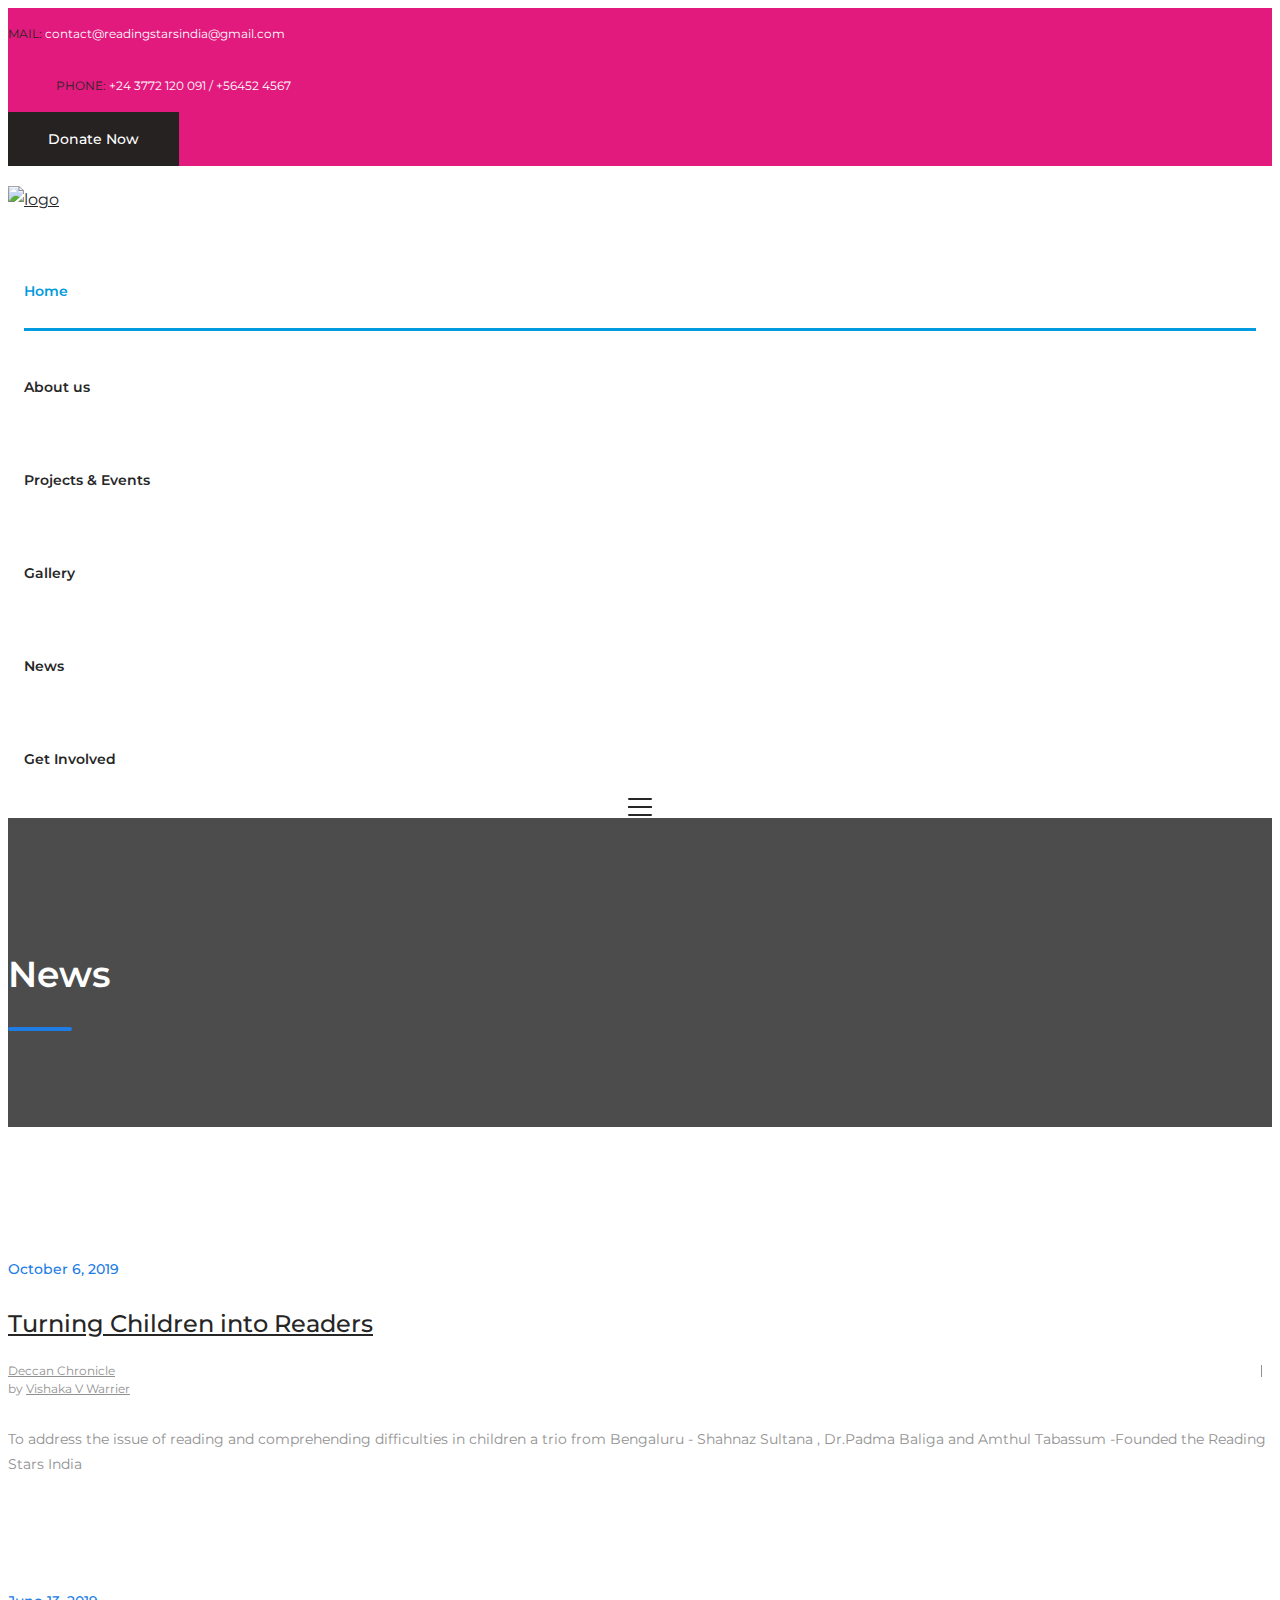
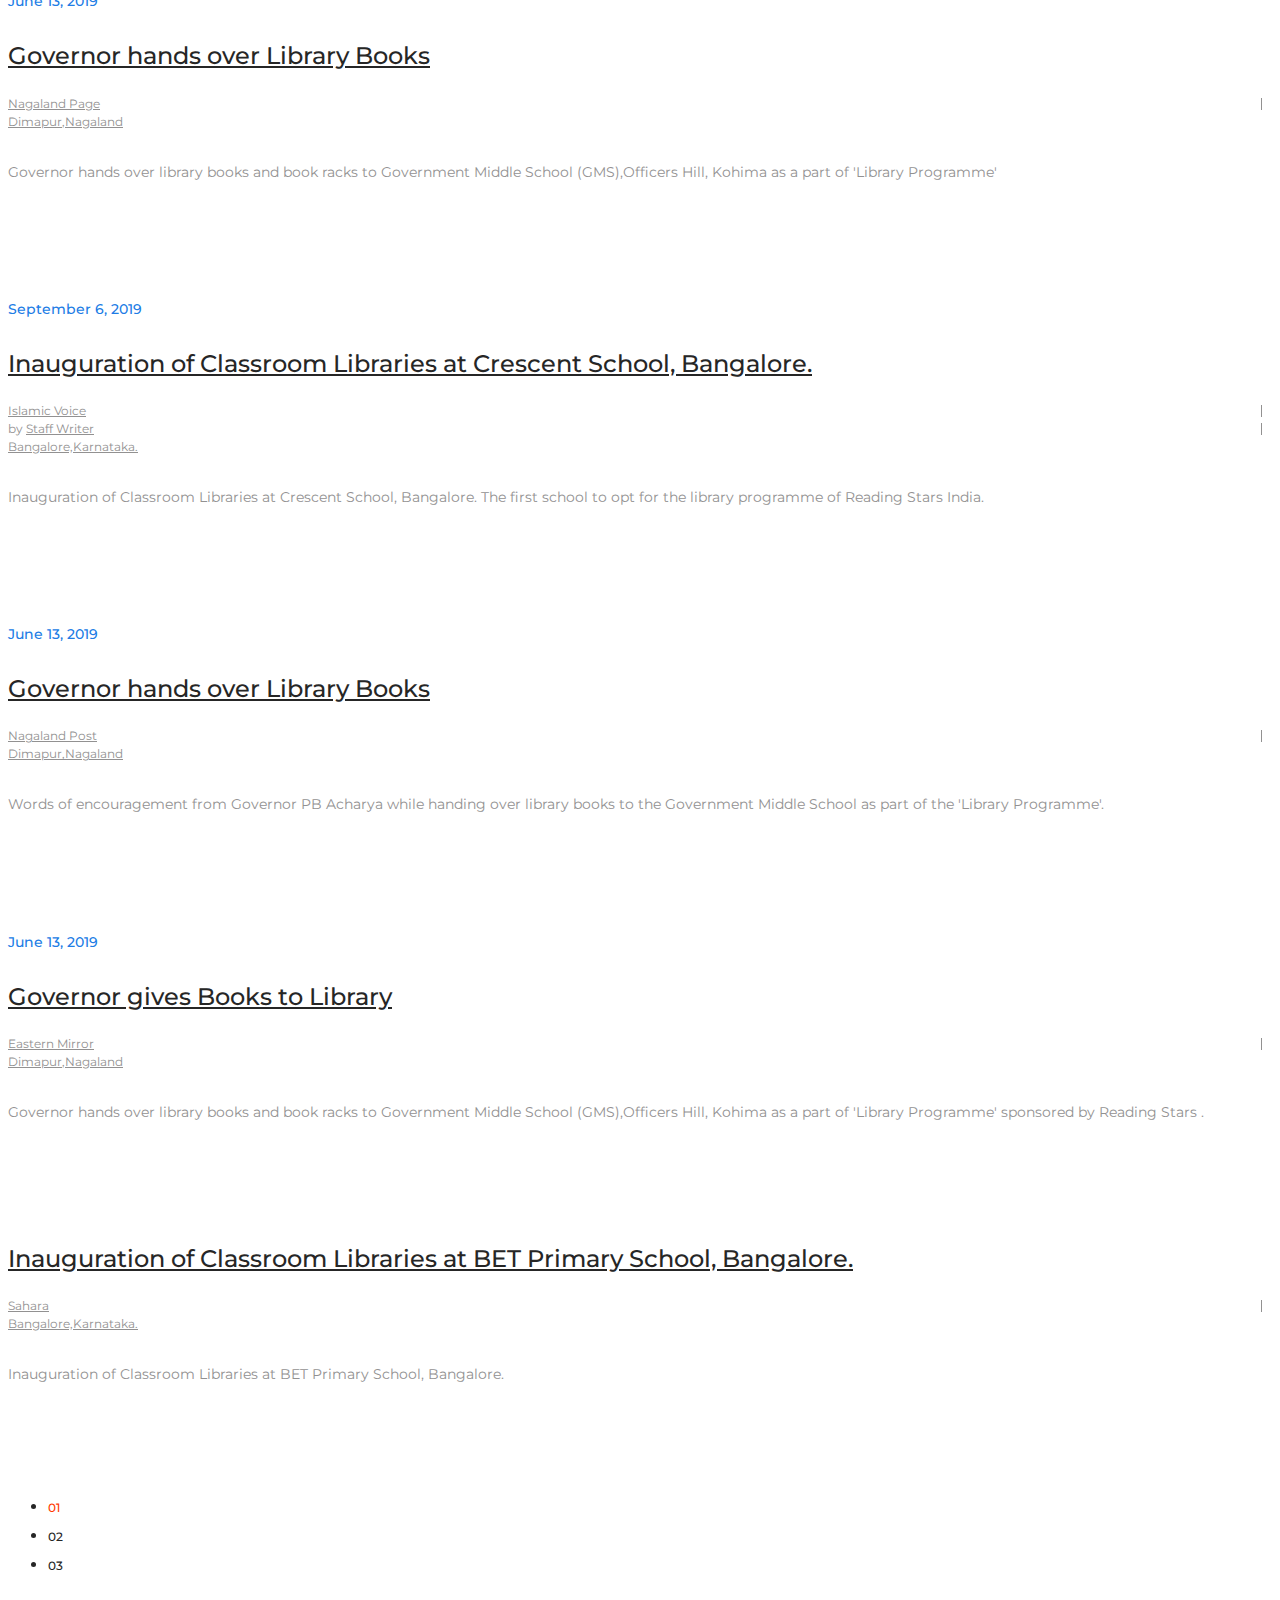
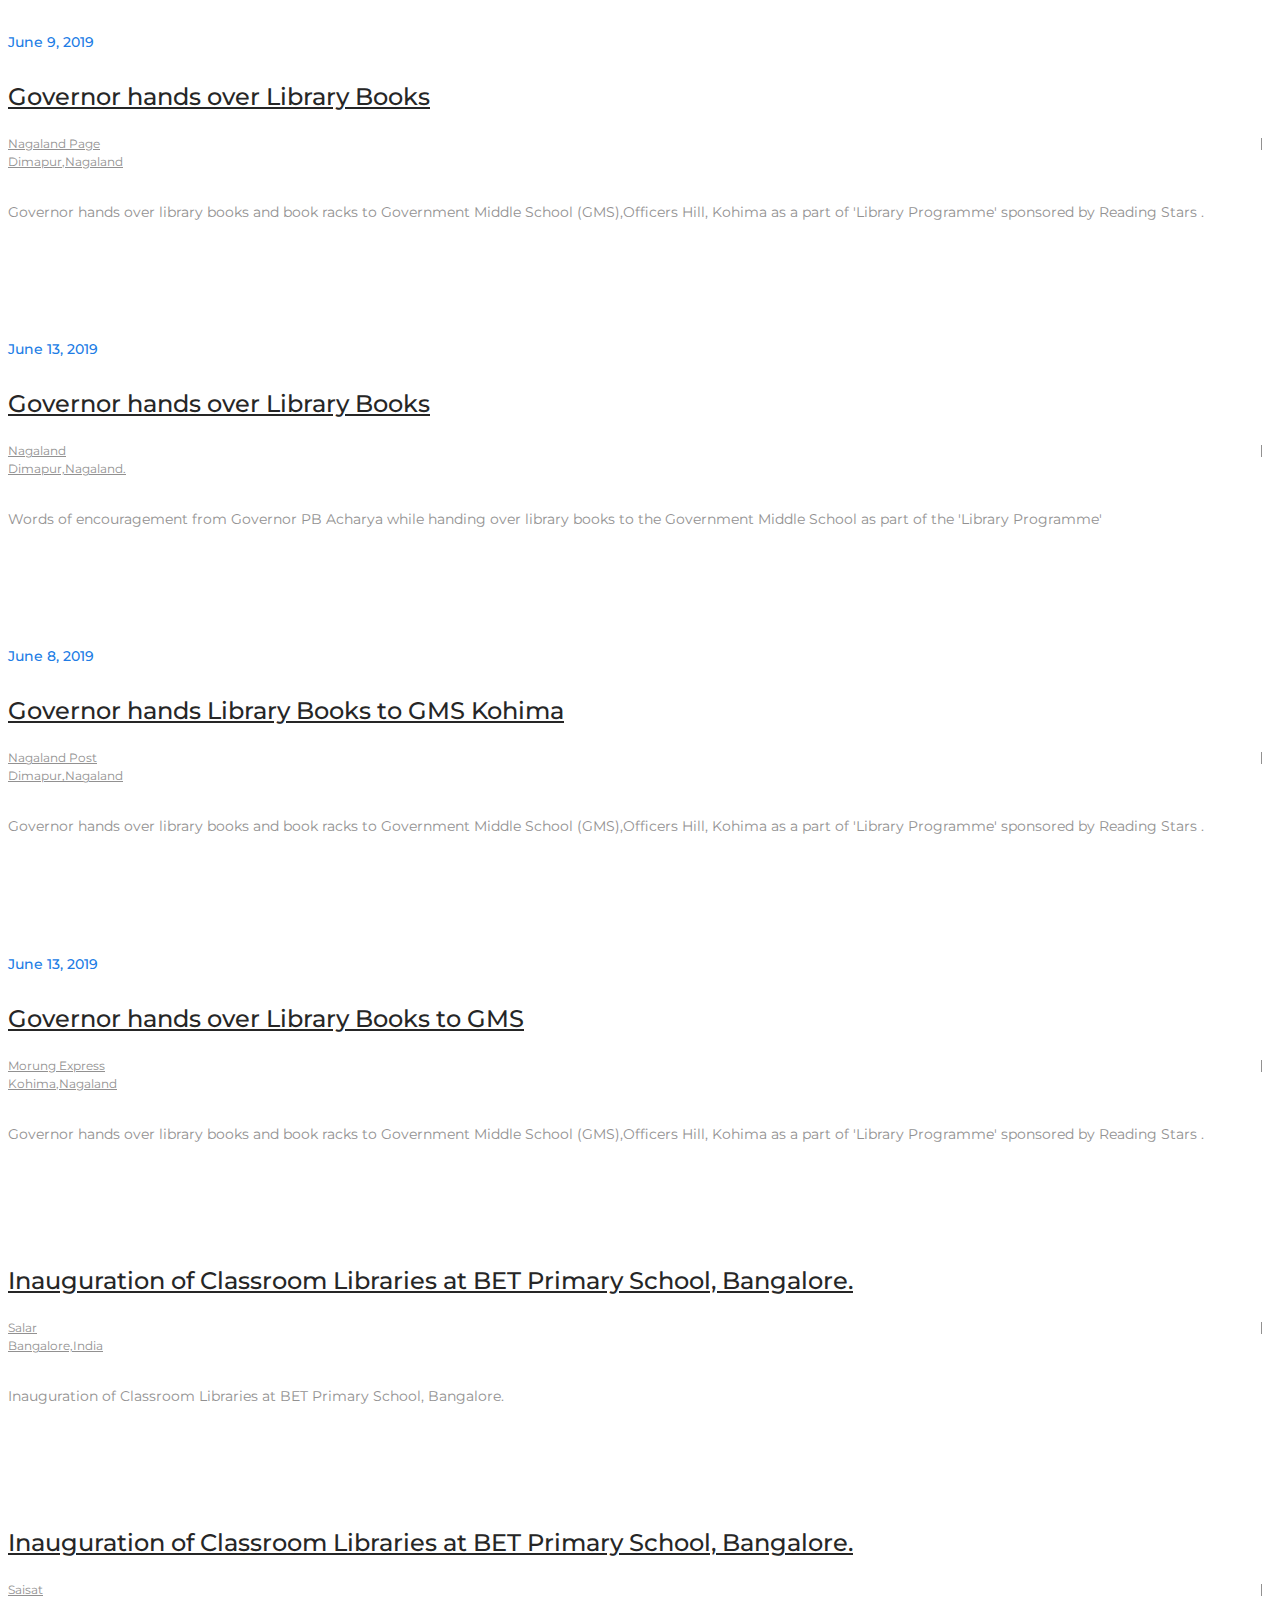
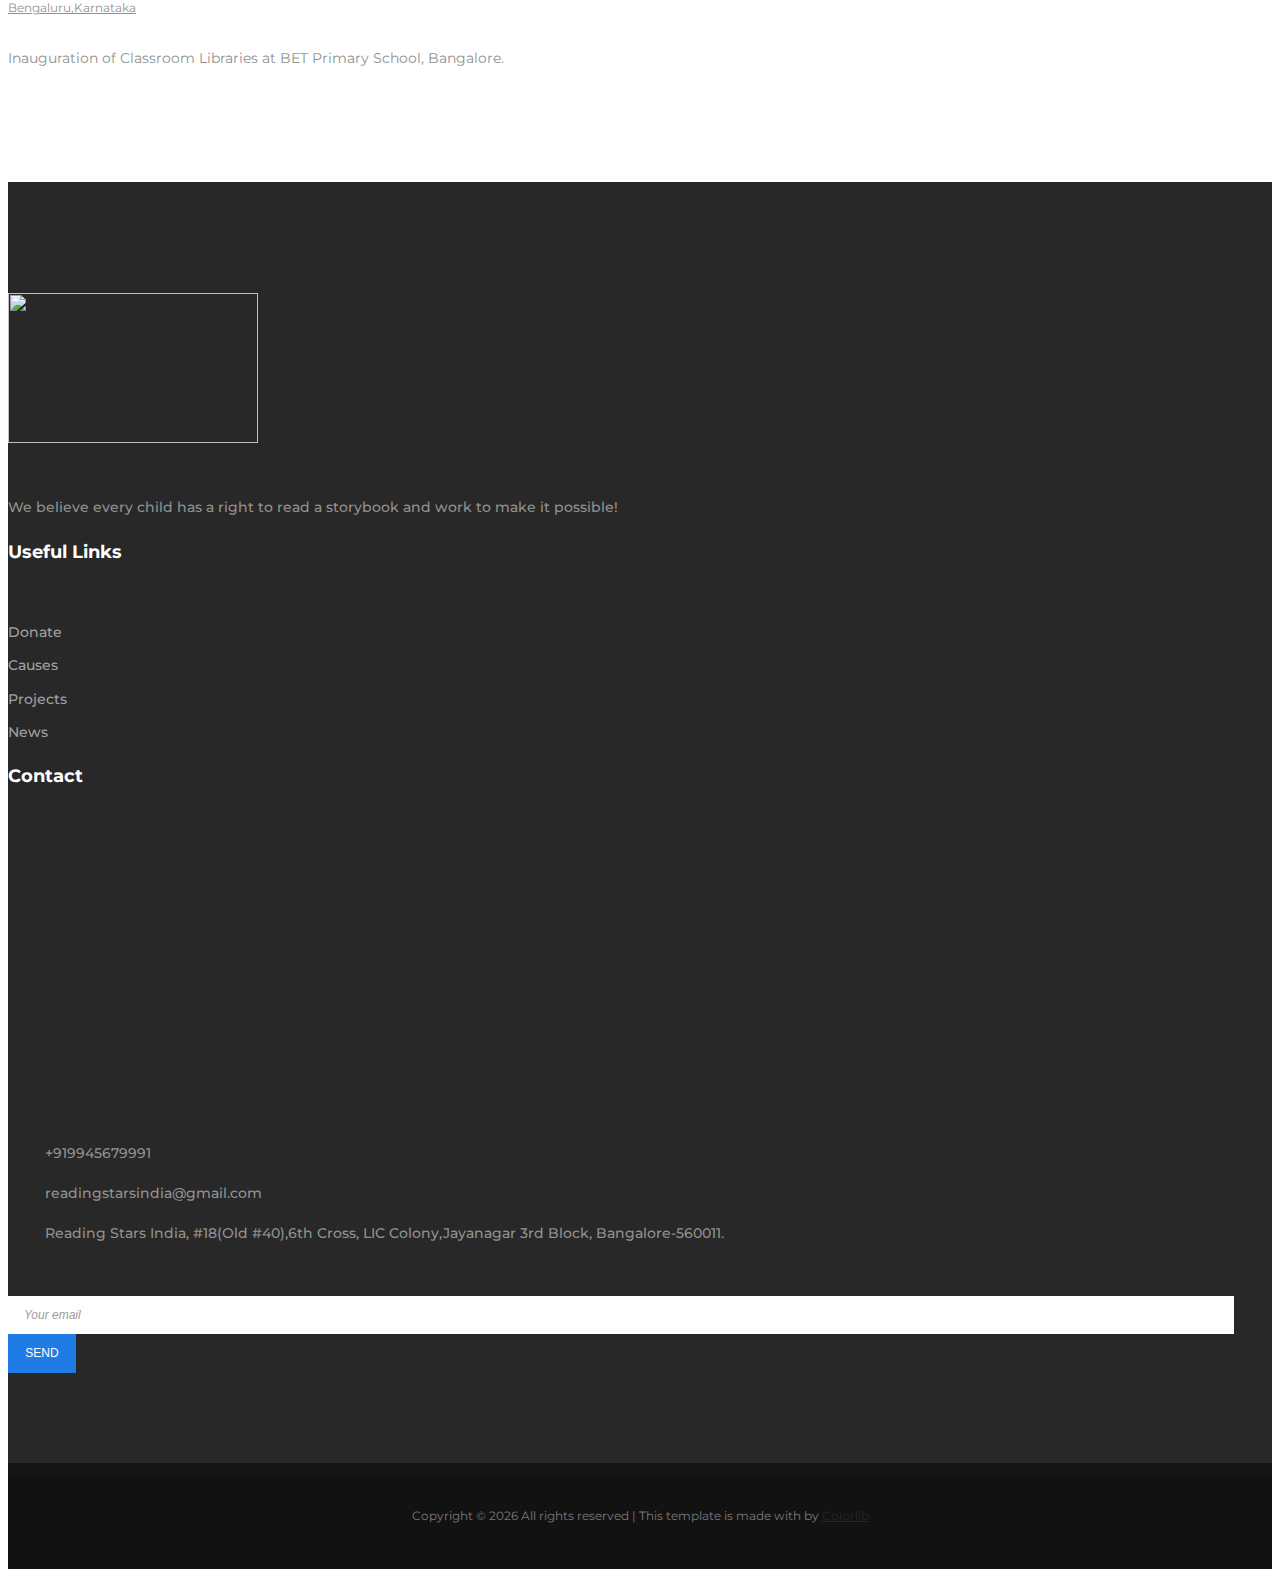
==== commit aa9a7bdf: "Update news.html" ====
--- a/news.html
+++ b/news.html
@@ -168,7 +168,7 @@
                         </header>
 
                         <div class="entry-content">
-                            <p>Governor hands over library books and book racks to Government Middle School (GMS),Officers Hill, Kohima as a part of 'Library Programme</p>
+                            <p>Governor hands over library books and book racks to Government Middle School (GMS),Officers Hill, Kohima as a part of 'Library Programme'</p>
                         </div>
 
                         <!-- <footer class="entry-footer">
@@ -198,8 +198,7 @@
                         </header>
 
                         <div class="entry-content">
-                            <p>Lorem ipsum dolor sit amet, consectetur adipiscing elit. Mauris tempus vestib ulum mauris. Lorem ipsum dolor sit amet, consectetur. Lorem ipsum dolor sit amet, consectetur adipiscing elit. Mauris tempus vestib ulum mauris quis
-                                aliquam. Integer accumsan sodales odio, id tempus velit ullamc.</p>
+                            <p>Inauguration of Classroom Libraries at Crescent School, Bangalore. The first school to opt for the library programme of Reading Stars India.</p>
                         </div>
 
                         <!-- <footer class="entry-footer">
@@ -229,8 +228,7 @@
                         </header>
 
                         <div class="entry-content">
-                            <p>Lorem ipsum dolor sit amet, consectetur adipiscing elit. Mauris tempus vestib ulum mauris. Lorem ipsum dolor sit amet, consectetur. Lorem ipsum dolor sit amet, consectetur adipiscing elit. Mauris tempus vestib ulum mauris quis
-                                aliquam. Integer accumsan sodales odio, id tempus velit ullamc.</p>
+                            <p>Words of encouragement from Governor PB Acharya while handing over library books to the Government Middle School as part of the 'Library Programme'.</p>
                         </div>
 
                         <!-- <footer class="entry-footer">
@@ -260,8 +258,7 @@
                         </header>
 
                         <div class="entry-content">
-                            <p>Lorem ipsum dolor sit amet, consectetur adipiscing elit. Mauris tempus vestib ulum mauris. Lorem ipsum dolor sit amet, consectetur. Lorem ipsum dolor sit amet, consectetur adipiscing elit. Mauris tempus vestib ulum mauris quis
-                                aliquam. Integer accumsan sodales odio, id tempus velit ullamc.</p>
+                            <p>Governor hands over library books and book racks to Government Middle School (GMS),Officers Hill, Kohima as a part of 'Library Programme' sponsored by Reading Stars .</p>
                         </div>
 
                         <!-- <footer class="entry-footer">
@@ -291,8 +288,7 @@
                         </header>
 
                         <div class="entry-content">
-                            <p>Lorem ipsum dolor sit amet, consectetur adipiscing elit. Mauris tempus vestib ulum mauris. Lorem ipsum dolor sit amet, consectetur. Lorem ipsum dolor sit amet, consectetur adipiscing elit. Mauris tempus vestib ulum mauris quis
-                                aliquam. Integer accumsan sodales odio, id tempus velit ullamc.</p>
+                            <p> Inauguration of Classroom Libraries at BET Primary School, Bangalore.</p>
                         </div>
 
                         <!-- <footer class="entry-footer">
@@ -367,8 +363,7 @@
                             </header>
 
                             <div class="entry-content">
-                                <p>Lorem ipsum dolor sit amet, consectetur adipiscing elit. Mauris tempus vestib ulum mauris. Lorem ipsum dolor sit amet, consectetur. Lorem ipsum dolor sit amet, consectetur adipiscing elit. Mauris tempus vestib ulum mauris
-                                    quis aliquam. Integer accumsan sodales odio, id tempus velit ullamc.</p>
+                                <p>Words of encouragement from Governor PB Acharya while handing over library books to the Government Middle School as part of the 'Library Programme'</p>
                             </div>
 
                             <!-- <footer class="entry-footer">
@@ -401,8 +396,7 @@
                             </header>
 
                             <div class="entry-content">
-                                <p>Lorem ipsum dolor sit amet, consectetur adipiscing elit. Mauris tempus vestib ulum mauris. Lorem ipsum dolor sit amet, consectetur. Lorem ipsum dolor sit amet, consectetur adipiscing elit. Mauris tempus vestib ulum mauris
-                                    quis aliquam. Integer accumsan sodales odio, id tempus velit ullamc.</p>
+                                <p>Governor hands over library books and book racks to Government Middle School (GMS),Officers Hill, Kohima as a part of 'Library Programme' sponsored by Reading Stars .</p>
                             </div>
 
                             <!-- <footer class="entry-footer">
@@ -419,7 +413,7 @@
 
                                     <h2 class="entry-title"><a href="#">Governor hands over Library Books to GMS</a></h2>
 
-                                    <div class="post-metas d-flex flex-wrap align-items-center" >
+                                    <div class="post-metas d-flex flex-wrap align-items-center">
                                         <span class="cat-links"> <a href="#">Morung Express</a></span>
                                         <span class="post-author"> <a href="#">Kohima,Nagaland</Nav></a></span>
                                         <!-- <span class="post-comments"><a href="#">3 Comments</a></span> -->
@@ -432,8 +426,7 @@
                             </header>
 
                             <div class="entry-content">
-                                <p>Lorem ipsum dolor sit amet, consectetur adipiscing elit. Mauris tempus vestib ulum mauris. Lorem ipsum dolor sit amet, consectetur. Lorem ipsum dolor sit amet, consectetur adipiscing elit. Mauris tempus vestib ulum mauris
-                                    quis aliquam. Integer accumsan sodales odio, id tempus velit ullamc.</p>
+                                <p>Governor hands over library books and book racks to Government Middle School (GMS),Officers Hill, Kohima as a part of 'Library Programme' sponsored by Reading Stars .</p>
                             </div>
 
                             <!-- <footer class="entry-footer">
@@ -463,8 +456,7 @@
                             </header>
 
                             <div class="entry-content">
-                                <p>Lorem ipsum dolor sit amet, consectetur adipiscing elit. Mauris tempus vestib ulum mauris. Lorem ipsum dolor sit amet, consectetur. Lorem ipsum dolor sit amet, consectetur adipiscing elit. Mauris tempus vestib ulum mauris
-                                    quis aliquam. Integer accumsan sodales odio, id tempus velit ullamc.</p>
+                                <p> Inauguration of Classroom Libraries at BET Primary School, Bangalore.</p>
                             </div>
 
                             <!-- <footer class="entry-footer">
@@ -495,8 +487,7 @@
                             </header>
 
                             <div class="entry-content">
-                                <p>Lorem ipsum dolor sit amet, consectetur adipiscing elit. Mauris tempus vestib ulum mauris. Lorem ipsum dolor sit amet, consectetur. Lorem ipsum dolor sit amet, consectetur adipiscing elit. Mauris tempus vestib ulum mauris
-                                    quis aliquam. Integer accumsan sodales odio, id tempus velit ullamc.</p>
+                                <p> Inauguration of Classroom Libraries at BET Primary School, Bangalore.</p>
                             </div>
 
                             <!-- <footer class="entry-footer">
@@ -673,18 +664,18 @@
     </div>
 
     <footer class="site-footer">
-               <div class="footer-widgets">
+        <div class="footer-widgets">
             <div class="container">
                 <div class="row">
                     <div class="col-12 col-md-6 col-lg-4">
                         <div class="foot-about">
                             <h2>
-                                <a class="foot-logo" href="#"><img src="images/readingstarsindialogo.jpg" alt="" height = "150" width = "250"></a>
+                                <a class="foot-logo" href="#"><img src="images/readingstarsindialogo.jpg" alt="" height="150" width="250"></a>
                             </h2>
 
                             <p>We believe every child has a right to read a storybook and work to make it possible!</p>
 
-                            
+
                         </div>
                         <!-- .foot-about -->
                     </div>
@@ -702,7 +693,7 @@
                     </div>
                     <!-- .col -->
 
-                   <!-- <div class="col-12 col-md-6 col-lg-3 mt-5 mt-md-0">
+                    <!-- <div class="col-12 col-md-6 col-lg-3 mt-5 mt-md-0">
                         <div class="foot-latest-news">
                             <h2>Latest News</h2>
 
@@ -730,7 +721,7 @@
                     <div class="col-12 col-md-6 col-lg-4 mt-5 mt-md-0">
                         <div class="foot-contact">
                             <h2>Contact</h2>
-							<ul class="d-flex flex-wrap align-items-center">
+                            <ul class="d-flex flex-wrap align-items-center">
                                 <li><a href="#"><i class="fa fa-pinterest-p"></i></a></li>
                                 <li><a href="#"><i class="fa fa-facebook"></i></a></li>
                                 <li><a href="#"><i class="fa fa-twitter"></i></a></li>
@@ -740,7 +731,7 @@
                             </ul>
 
                             <ul>
-							
+
                                 <li><i class="fa fa-phone"></i><span>+919945679991</span></li>
                                 <li><i class="fa fa-envelope"></i><span>readingstarsindia@gmail.com</span></li>
                                 <li><i class="fa fa-map-marker"></i><span>Reading Stars India,
--- a/style.css
+++ b/style.css
@@ -0,0 +1,2243 @@
+        @import url('https://fonts.googleapis.com/css?family=Montserrat:300,400,500,600,700');
+        body {
+            color: #262626;
+            font-size: 16px;
+            line-height: 1.8;
+            font-family: 'Montserrat', sans-serif;
+        }
+
+        img {
+            vertical-align: baseline;
+        }
+        /*--------------------------------------------------------------
+# Links
+--------------------------------------------------------------*/
+
+        a {
+            color: #262626;
+        }
+
+        a:visited {
+            color: #757686;
+        }
+
+        a:hover,
+        a:focus,
+        a:active {
+            color: #262626;
+        }
+
+        a:focus {
+            outline: thin dotted;
+        }
+
+        a:hover,
+        a:active {
+            outline: 0;
+            list-style: none;
+        }
+        /*--------------------------------------------------------------
+# Site Header
+--------------------------------------------------------------*/
+        /*
+# Header Bar
+--------------------------------*/
+
+        .top-header-bar {
+            background: #e21a7d;
+            color: #262626;
+        }
+        /*
+# Header Bar Email
+--------------------------------*/
+
+        .header-bar-email,
+        .header-bar-text {
+            padding: 20px 0;
+            font-size: 12px;
+            line-height: 1;
+            text-transform: uppercase;
+        }
+
+        .header-bar-email a,
+        .header-bar-text span {
+            text-transform: lowercase;
+            color: #fff;
+            text-decoration: none;
+        }
+        /*
+# Header Bar Text
+--------------------------------*/
+
+        .header-bar-text {
+            margin-left: 48px;
+        }
+
+        .header-bar-text p {
+            margin: 0;
+        }
+        /*
+# Header Bar Donate Button
+--------------------------------*/
+
+        .donate-btn a {
+            display: inline-block;
+            padding: 20px 40px;
+            font-size: 14px;
+            font-weight: 500;
+            line-height: 1;
+            color: #fff;
+            text-decoration: navajowhite;
+            background: #262222;
+        }
+        /*
+# Site Branding
+--------------------------------*/
+
+        .site-branding {
+            width: calc(100% - 24px);
+            padding: 20px 0;
+        }
+
+        .site-branding a {
+            margin-top: 6px;
+        }
+
+        @media screen and (min-width: 992px) {
+            .site-branding {
+                width: auto;
+            }
+        }
+        /*
+  Hamburger Menu
+----------------------------------------*/
+
+        .hamburger-menu {
+            position: relative;
+            width: 24px;
+            height: 22px;
+            margin: 0 auto;
+            transition: .5s ease-in-out;
+            cursor: pointer;
+        }
+
+        .hamburger-menu span {
+            display: block;
+            position: absolute;
+            height: 2px;
+            width: 100%;
+            background: #262626;
+            border-radius: 10px;
+            opacity: 1;
+            left: 0;
+            transition: .25s ease-in-out;
+        }
+
+        .hamburger-menu span:nth-child(1) {
+            top: 2px;
+        }
+
+        .hamburger-menu span:nth-child(2),
+        .hamburger-menu span:nth-child(3) {
+            top: 10px;
+        }
+
+        .hamburger-menu span:nth-child(4) {
+            top: 18px;
+        }
+
+        .hamburger-menu.open span:nth-child(1) {
+            top: 18px;
+            width: 0;
+            left: 50%;
+        }
+
+        .hamburger-menu.open span:nth-child(2) {
+            transform: rotate(45deg);
+        }
+
+        .hamburger-menu.open span:nth-child(3) {
+            transform: rotate(-45deg);
+        }
+
+        .hamburger-menu.open span:nth-child(4) {
+            top: 18px;
+            width: 0;
+            left: 50%;
+        }
+        /*
+# Main Menu
+--------------------------------*/
+
+        .site-navigation ul {
+            position: fixed;
+            top: 0;
+            left: -320px;
+            z-index: 9999;
+            width: 320px;
+            max-width: calc(100% - 120px);
+            height: 100%;
+            padding: 30px 15px;
+            margin: 0;
+            background: #000b03;
+            list-style: none;
+            overflow-x: scroll;
+            transition: all 0.35s;
+        }
+
+        .site-navigation.show ul {
+            left: 0;
+        }
+
+        .site-navigation ul li {
+            margin: 0 16px;
+        }
+
+        .site-navigation ul li a {
+            display: block;
+            padding: 16px 0;
+            font-size: 14px;
+            font-weight: 600;
+            line-height: 1;
+            color: #262626;
+            text-decoration: none;
+            transition: color .35s;
+        }
+
+        @media screen and (min-width: 992px) {
+            .site-navigation ul {
+                position: relative;
+                top: auto;
+                left: auto;
+                width: 100%;
+                max-width: 100%;
+                height: auto;
+                padding: 0;
+                overflow: auto;
+                background: transparent;
+            }
+            .site-navigation ul li a {
+                padding: 49px 0 30px;
+            }
+        }
+
+        .site-navigation ul li a:hover,
+        .site-navigation ul li.current-menu-item a {
+            border-bottom: 3px solid #009bde;
+            color: #009bde;
+        }
+        /*
+# Menu SHopping Cart
+--------------------------------*/
+
+        .header-bar-cart {
+            margin-left: 40px;
+        }
+
+        .header-bar-cart a {
+            width: 48px;
+            height: 100%;
+        }
+
+        .header-bar-cart a {
+            color: #fff;
+            text-decoration: none;
+        }
+        /*--------------------------------------------------------------
+# Hero Section
+--------------------------------------------------------------*/
+
+        .hero-slider {
+            max-height: 820px;
+        }
+
+        .hero-content-wrap {
+            position: relative;
+            color: #fff;
+        }
+
+        .hero-content-overlay {
+            top: 0;
+            left: 0;
+            background: rgba(0, 0, 0, .5);
+        }
+
+        .hero-content-wrap img {
+            display: block;
+            width: 100%;
+            height: 100%;
+            margin: 0;
+            object-fit: cover;
+        }
+
+        .hero-content-overlay h1 {
+            margin: 0;
+            font-size: 102px;
+            font-weight: 600;
+            line-height: 1;
+        }
+
+        .hero-content-overlay h4 {
+            margin: 0;
+            font-size: 46px;
+            font-weight: 600;
+        }
+
+        .hero-content-overlay p {
+            font-weight: 500;
+            line-height: 1.8;
+        }
+
+        .hero-content-overlay .entry-footer a.btn {
+            color: #fff;
+        }
+
+        .hero-slider .pagination-wrap {
+            bottom: 0;
+            left: 0;
+            z-index: 99;
+            height: 60px;
+        }
+
+        .hero-slider .swiper-pagination-bullet {
+            width: 24px;
+            height: 20px;
+            margin-right: 6px;
+            border-radius: 0;
+            font-size: 12px;
+            color: #fff;
+            background: transparent;
+            opacity: 1;
+        }
+
+        .hero-slider .swiper-pagination-bullet-active {
+            color: #009bde;
+        }
+
+        .hero-slider .swiper-button-next,
+        .hero-slider .swiper-button-prev {
+            width: 70px;
+            height: 70px;
+            margin-top: -35px;
+            border-radius: 50%;
+            border-color: transparent;
+            background: rgba(73, 155, 234, 1);
+            background: -moz-linear-gradient(180deg, rgba(73, 155, 234, 1) 0%, rgba(32, 124, 229, 1) 100%);
+            background: -webkit-gradient(linear, left top, right top, color-stop(0%, rgba(73, 155, 234, 1)), color-stop(100%, rgba(32, 124, 229, 1)));
+            background: -webkit-linear-gradient(180deg, rgba(73, 155, 234, 1) 0%, rgba(32, 124, 229, 1) 100%);
+            background: -o-linear-gradient(180deg, rgba(73, 155, 234, 1) 0%, rgba(32, 124, 229, 1) 100%);
+            background: -ms-linear-gradient(180deg, rgba(73, 155, 234, 1) 0%, rgba(32, 124, 229, 1) 100%);
+            background: linear-gradient(270deg, rgba(73, 155, 234, 1) 0%, rgba(32, 124, 229, 1) 100%);
+            filter: progid: DXImageTransform.Microsoft.gradient( startColorstr='#499bea', endColorstr='#207ce5', GradientType=1);
+            color: #fff;
+            /*background: -moz-linear-gradient(180deg, rgba(255, 90, 0, 1) 0%, rgba(255, 54, 0, 1) 100%);
+            /* ff3.6+ */
+            /*background: -webkit-gradient(linear, left top, right top, color-stop(0%, rgba(255, 90, 0, 1)), color-stop(100%, rgba(1255, 54, 0, 1)));
+            /* safari4+,chrome */
+            /*background: -webkit-linear-gradient(180deg, rgba(255, 90, 0, 1) 0%, rgba(255, 54, 0, 1) 100%);
+            /* safari5.1+,chrome10+ */
+            /*background: -o-linear-gradient(180deg, rgba(255, 90, 0, 1) 0%, rgba(255, 54, 0, 1) 100%);
+            /* opera 11.10+ */
+            /*background: -ms-linear-gradient(180deg, rgba(255, 90, 0, 1) 0%, rgba(255, 54, 0, 1) 100%);
+            /* ie10+ */
+            /*background: linear-gradient(270deg, rgba(255, 90, 0, 1) 0%, rgba(255, 54, 0, 1) 100%);
+            /* w3c */
+            /*filter: progid: DXImageTransform.Microsoft.gradient( startColorstr='#ff5a00', endColorstr='#ff3600', GradientType=1);
+            /* ie6-9 */
+            transition: all .35s;
+        }
+
+        .hero-slider .swiper-button-next {
+            right: 80px;
+        }
+
+        .hero-slider .swiper-button-prev {
+            left: 80px;
+        }
+
+        .hero-slider .swiper-button-next span,
+        .hero-slider .swiper-button-prev span {
+            display: block;
+            width: 36px;
+            padding-top: 15px;
+            margin: 0 auto;
+        }
+
+        .hero-slider .swiper-button-next path,
+        .hero-slider .swiper-button-prev path {
+            fill: #fff;
+        }
+
+        .hero-slider .swiper-button-next.swiper-button-disabled,
+        .hero-slider .swiper-button-prev.swiper-button-disabled {
+            opacity: 0;
+        }
+
+        @media screen and (max-width: 1200px) {
+            .hero-content-overlay h1 {
+                font-size: 72px;
+            }
+            .hero-content-overlay h4 {
+                font-size: 32px;
+            }
+            .hero-content-overlay p {
+                font-size: 14px;
+            }
+            .hero-slider .pagination-wrap {
+                height: 40px;
+            }
+        }
+
+        @media screen and (max-width: 992px) {
+            .hero-content-overlay h1 {
+                font-size: 48px;
+            }
+            .hero-content-overlay h4 {
+                font-size: 22px;
+            }
+            .hero-content-overlay p,
+            .hero-slider .pagination-wrap,
+            .hero-slider .swiper-button-next,
+            .hero-slider .swiper-button-prev {
+                display: none;
+            }
+            .hero-content-overlay footer {
+                margin-top: 12px !important;
+            }
+        }
+        /*--------------------------------------------------------------
+# Elements Page
+--------------------------------------------------------------*/
+
+        .elements-wrap {
+            margin-top: 80px;
+        }
+
+        .elements-page .elements-heading .entry-title {
+            font-size: 24px;
+            font-weight: 600;
+            color: #262626;
+        }
+
+        .elements-page .elements-container {
+            margin-top: 54px;
+        }
+
+        .elements-page .btn {
+            margin-right: 20px;
+        }
+        /*
+# Button
+----------------------------------*/
+
+        .btn {
+            padding: 18px 40px;
+            border: 2px solid #262626;
+            border-radius: 24px;
+            font-size: 14px;
+            font-weight: 600;
+            line-height: 1;
+            color: #262626;
+            outline: none;
+        }
+
+        .btn:focus {
+            outline: none;
+        }
+
+        .btn.orange-border {
+            border-color: #207ce5;
+        }
+
+        .btn.orange-border:hover,
+        .btn.gradient-bg {
+            border-color: transparent;
+            background: rgba(73, 155, 234, 1);
+            background: -moz-linear-gradient(180deg, rgba(73, 155, 234, 1) 0%, rgba(32, 124, 229, 1) 100%);
+            background: -webkit-gradient(linear, left top, right top, color-stop(0%, rgba(73, 155, 234, 1)), color-stop(100%, rgba(32, 124, 229, 1)));
+            background: -webkit-linear-gradient(180deg, rgba(73, 155, 234, 1) 0%, rgba(32, 124, 229, 1) 100%);
+            background: -o-linear-gradient(180deg, rgba(73, 155, 234, 1) 0%, rgba(32, 124, 229, 1) 100%);
+            background: -ms-linear-gradient(180deg, rgba(73, 155, 234, 1) 0%, rgba(32, 124, 229, 1) 100%);
+            background: linear-gradient(270deg, rgba(73, 155, 234, 1) 0%, rgba(32, 124, 229, 1) 100%);
+            filter: progid: DXImageTransform.Microsoft.gradient( startColorstr='#499bea', endColorstr='#207ce5', GradientType=1);
+            color: #fff;
+        }
+        /* border-color: transparent;
+            background: -moz-linear-gradient(180deg, rgba(255, 90, 0, 1) 0%, rgba(255, 54, 0, 1) 100%);
+            /* ff3.6+ */
+        /* background: -webkit-gradient(linear, left top, right top, color-stop(0%, rgba(255, 90, 0, 1)), color-stop(100%, rgba(1255, 54, 0, 1)));
+            /* safari4+,chrome */
+        /*background: -webkit-linear-gradient(180deg, rgba(255, 90, 0, 1) 0%, rgba(255, 54, 0, 1) 100%);
+            /* safari5.1+,chrome10+ */
+        /* background: -o-linear-gradient(180deg, rgba(255, 90, 0, 1) 0%, rgba(255, 54, 0, 1) 100%);
+            /* opera 11.10+ */
+        /* background: -ms-linear-gradient(180deg, rgba(255, 90, 0, 1) 0%, rgba(255, 54, 0, 1) 100%);
+            /* ie10+ */
+        /* background: linear-gradient(270deg, rgba(255, 90, 0, 1) 0%, rgba(255, 54, 0, 1) 100%);
+            /* w3c */
+        /* filter: progid: DXImageTransform.Microsoft.gradient( startColorstr='#ff5a00', endColorstr='#ff3600', GradientType=1);
+            /* ie6-9 */
+        /*color: #fff;
+        }*/
+
+        # Accordion ----------------------------------*/ .accordion-wrap {
+            position: relative;
+        }
+
+        .accordion-wrap .entry-content {
+            margin: 0;
+        }
+
+        .accordion-wrap .entry-title {
+            padding: 12px 38px;
+            margin-bottom: 15px;
+            border-radius: 30px;
+            background: #f3f3f3;
+            font-size: 14px;
+            font-weight: 600;
+            color: #262626;
+            cursor: pointer;
+        }
+
+        .accordion-wrap .entry-title.active {
+            border: 0;
+            border-color: transparent;
+            background: rgba(73, 155, 234, 1);
+            background: -moz-linear-gradient(180deg, rgba(73, 155, 234, 1) 0%, rgba(32, 124, 229, 1) 100%);
+            background: -webkit-gradient(linear, left top, right top, color-stop(0%, rgba(73, 155, 234, 1)), color-stop(100%, rgba(32, 124, 229, 1)));
+            background: -webkit-linear-gradient(180deg, rgba(73, 155, 234, 1) 0%, rgba(32, 124, 229, 1) 100%);
+            background: -o-linear-gradient(180deg, rgba(73, 155, 234, 1) 0%, rgba(32, 124, 229, 1) 100%);
+            background: -ms-linear-gradient(180deg, rgba(73, 155, 234, 1) 0%, rgba(32, 124, 229, 1) 100%);
+            background: linear-gradient(270deg, rgba(73, 155, 234, 1) 0%, rgba(32, 124, 229, 1) 100%);
+            filter: progid: DXImageTransform.Microsoft.gradient( startColorstr='#499bea', endColorstr='#207ce5', GradientType=1);
+            color: #fff;
+        }
+        /*background: -moz-linear-gradient(180deg, rgba(255, 90, 0, 1) 0%, rgba(255, 54, 0, 1) 100%);
+            /* ff3.6+ */
+        /* background: -webkit-gradient(linear, left top, right top, color-stop(0%, rgba(255, 90, 0, 1)), color-stop(100%, rgba(1255, 54, 0, 1)));
+            /* safari4+,chrome */
+        /* background: -webkit-linear-gradient(180deg, rgba(255, 90, 0, 1) 0%, rgba(255, 54, 0, 1) 100%);
+            /* safari5.1+,chrome10+ */
+        /*background: -o-linear-gradient(180deg, rgba(255, 90, 0, 1) 0%, rgba(255, 54, 0, 1) 100%);
+            /* opera 11.10+ */
+        /*background: -ms-linear-gradient(180deg, rgba(255, 90, 0, 1) 0%, rgba(255, 54, 0, 1) 100%);
+            /* ie10+ */
+        /*background: linear-gradient(270deg, rgba(255, 90, 0, 1) 0%, rgba(255, 54, 0, 1) 100%);
+            /* w3c */
+        /*filter: progid: DXImageTransform.Microsoft.gradient( startColorstr='#ff5a00', endColorstr='#ff3600', GradientType=1);
+            /* ie6-9 */
+        /*color: #fff;
+        }*/
+
+        .accordion-wrap .entry-title .arrow-r::before,
+        .accordion-wrap .entry-title .arrow-d::before {
+            content: "+";
+            font-size: 24px;
+            font-weight: 400;
+        }
+
+        .accordion-wrap .entry-title .arrow-d::before {
+            content: "-";
+        }
+        /*
+# Content
+----------------------------------*/
+
+        .accordion-wrap .entry-content {
+            display: none;
+        }
+
+        .accordion-wrap .entry-content p {
+            padding: 18px 38px;
+            font-size: 14px;
+            line-height: 2;
+            color: #929191;
+        }
+        /*
+# Tabs
+----------------------------------*/
+
+        ul.tabs-nav {
+            margin: 0;
+            padding: 0;
+            list-style: none;
+        }
+
+        ul.tabs-nav .tab-nav {
+            padding: 12px 32px;
+            margin-right: 6px;
+            border-radius: 30px;
+            background: #f3f3f3;
+            font-size: 14px;
+            font-weight: 600;
+            color: #262626;
+            cursor: pointer;
+            transition: all .35s;
+        }
+
+        ul.tabs-nav .tab-nav.active {
+            border: 0;
+            border-color: transparent;
+            background: rgba(73, 155, 234, 1);
+            background: -moz-linear-gradient(180deg, rgba(73, 155, 234, 1) 0%, rgba(32, 124, 229, 1) 100%);
+            background: -webkit-gradient(linear, left top, right top, color-stop(0%, rgba(73, 155, 234, 1)), color-stop(100%, rgba(32, 124, 229, 1)));
+            background: -webkit-linear-gradient(180deg, rgba(73, 155, 234, 1) 0%, rgba(32, 124, 229, 1) 100%);
+            background: -o-linear-gradient(180deg, rgba(73, 155, 234, 1) 0%, rgba(32, 124, 229, 1) 100%);
+            background: -ms-linear-gradient(180deg, rgba(73, 155, 234, 1) 0%, rgba(32, 124, 229, 1) 100%);
+            background: linear-gradient(270deg, rgba(73, 155, 234, 1) 0%, rgba(32, 124, 229, 1) 100%);
+            filter: progid: DXImageTransform.Microsoft.gradient( startColorstr='#499bea', endColorstr='#207ce5', GradientType=1);
+            color: #fff;
+        }
+        /* background: -moz-linear-gradient(180deg, rgba(255, 90, 0, 1) 0%, rgba(255, 54, 0, 1) 100%);
+            /* ff3.6+ */
+        /* background: -webkit-gradient(linear, left top, right top, color-stop(0%, rgba(255, 90, 0, 1)), color-stop(100%, rgba(1255, 54, 0, 1)));
+            /* safari4+,chrome */
+        /*background: -webkit-linear-gradient(180deg, rgba(255, 90, 0, 1) 0%, rgba(255, 54, 0, 1) 100%);
+            /* safari5.1+,chrome10+ */
+        /*background: -o-linear-gradient(180deg, rgba(255, 90, 0, 1) 0%, rgba(255, 54, 0, 1) 100%);
+            /* opera 11.10+ */
+        /* background: -ms-linear-gradient(180deg, rgba(255, 90, 0, 1) 0%, rgba(255, 54, 0, 1) 100%);
+            /* ie10+ */
+        /*background: linear-gradient(270deg, rgba(255, 90, 0, 1) 0%, rgba(255, 54, 0, 1) 100%);
+            /* w3c */
+        /*filter: progid: DXImageTransform.Microsoft.gradient( startColorstr='#ff5a00', endColorstr='#ff3600', GradientType=1);
+            /* ie6-9 */
+        /* color: #fff;
+        } */
+
+        .tabs .tab-nav {
+            margin-bottom: -1px;
+            z-index: 99;
+        }
+
+        .tabs-container {
+            padding: 34px;
+        }
+
+        .tab-content {
+            display: none;
+        }
+
+        .tab-content p {
+            margin-bottom: 0;
+            font-size: 14px;
+            line-height: 2;
+            color: #929191;
+        }
+        /*
+# Circular Progress Bar
+----------------------------------*/
+
+        .circular-progress-bar {
+            margin: 20px 0;
+            text-align: center;
+        }
+
+        .circular-progress-bar .circle {
+            position: relative;
+            width: 156px;
+            height: 156px;
+            margin: 0 auto;
+        }
+
+        .circular-progress-bar .circle strong {
+            position: absolute;
+            top: 50%;
+            left: 0;
+            margin-top: -24px;
+            width: 100%;
+            font-size: 48px;
+            font-weight: 500;
+            line-height: 1;
+            color: #262626;
+        }
+
+        .circular-progress-bar .circle strong i {
+            margin-top: 5px;
+            font-size: 24px;
+            font-style: normal;
+        }
+
+        .circular-progress-bar .entry-title {
+            margin-top: 32px;
+            font-size: 18px;
+            font-weight: 600;
+            color: #262626;
+        }
+        /*
+# Counter Box
+----------------------------------*/
+
+        .counter-box {
+            margin: 20px 0;
+            text-align: center;
+        }
+
+        .counter-box .start-counter {
+            margin-top: 10px;
+            font-size: 48px;
+            font-weight: 500;
+            color: #262626;
+        }
+
+        .counter-box .counter-k {
+            font-size: 24px;
+            font-weight: 500;
+        }
+
+        .counter-box .entry-title {
+            margin-top: 16px;
+            font-size: 14px;
+            color: #595858;
+        }
+        /*
+# Icon Box
+----------------------------------*/
+
+        .icon-box {
+            padding: 40px;
+            border-radius: 24px;
+            background: #d1e0e0;
+            /*background-image: url("images/event1.jpg");
+            opacity: 0.7;*/
+            text-align: center;
+            transition: all .35s;
+        }
+
+        .icon-box:hover,
+        .icon-box.active {
+            border: 0;
+            border-color: transparent;
+            background: rgba(73, 155, 234, 1);
+            background: -moz-linear-gradient(180deg, rgba(73, 155, 234, 1) 0%, rgba(32, 124, 229, 1) 100%);
+            background: -webkit-gradient(linear, left top, right top, color-stop(0%, rgba(73, 155, 234, 1)), color-stop(100%, rgba(32, 124, 229, 1)));
+            background: -webkit-linear-gradient(180deg, rgba(73, 155, 234, 1) 0%, rgba(32, 124, 229, 1) 100%);
+            background: -o-linear-gradient(180deg, rgba(73, 155, 234, 1) 0%, rgba(32, 124, 229, 1) 100%);
+            background: -ms-linear-gradient(180deg, rgba(73, 155, 234, 1) 0%, rgba(32, 124, 229, 1) 100%);
+            background: linear-gradient(270deg, rgba(73, 155, 234, 1) 0%, rgba(32, 124, 229, 1) 100%);
+            filter: progid: DXImageTransform.Microsoft.gradient( startColorstr='#499bea', endColorstr='#207ce5', GradientType=1);
+            color: #fff;
+        }
+
+        .icon-box figure img:nth-of-type(1) {
+            display: block;
+        }
+
+        .icon-box figure img:nth-of-type(2) {
+            display: none;
+        }
+
+        .icon-box:hover figure img:nth-of-type(1),
+        .icon-box.active figure img:nth-of-type(1) {
+            display: none;
+        }
+
+        .icon-box:hover figure img:nth-of-type(2),
+        .icon-box.active figure img:nth-of-type(2) {
+            display: block;
+        }
+
+        .icon-box .entry-title {
+            margin-top: 28px;
+            font-size: 24px;
+            font-weight: 600;
+            color: #262626;
+        }
+
+        .icon-box:hover .entry-title,
+        .icon-box.active .entry-title {
+            color: #fff;
+        }
+
+        .icon-box .entry-content {
+            margin-top: 24px;
+        }
+
+        .icon-box .entry-content p {
+            margin: 0;
+            font-size: 14px;
+            color: #595858;
+        }
+
+        .icon-box:hover .entry-content p,
+        .icon-box.active .entry-content p {
+            color: #fff;
+        }
+        /*
+# Bar Filler
+----------------------------------*/
+
+        .barfiller {
+            position: relative;
+            width: 100%;
+            height: 5px;
+            border-radius: 3px;
+            background: #d6dee1;
+        }
+
+        .barfiller .fill {
+            display: block;
+            position: relative;
+            width: 0px;
+            height: 100%;
+            border-radius: 3px;
+            background: #333;
+            z-index: 1;
+        }
+
+        .barfiller .tipWrap {
+            display: none;
+        }
+
+        .barfiller .tip {
+            left: 0;
+            position: absolute;
+            z-index: 2;
+            width: 42px;
+            height: 42px;
+            padding-top: 14px;
+            margin-top: -21px;
+            border-radius: 50%;
+            font-size: 15px;
+            font-weight: 500;
+            line-height: 1;
+            text-align: center;
+            background: #207ce5;
+            color: #fff;
+        }
+        /*--------------------------------------------------------------
+# Homepage
+--------------------------------------------------------------*/
+        /*
+# Icon Boxes
+--------------------------------*/
+
+        .home-page-icon-boxes {
+            padding: 96px 0;
+        }
+        /*
+# Welcome
+--------------------------------*/
+          .home-page-welcome {
+              position: relative;
+              padding: 96px 0;
+              background: url("images/welcome-bg.jpg") no-repeat center;
+              background-size: cover;
+              z-index: 99;
+              color: white !important;
+          }
+        .first {
+            position: relative;
+            padding: 96px 0;
+            background: url("images/ChildrenandBooks.jpg") center;
+            background-size: cover;
+            background-image: linear-gradient(rgba(0, 0, 0, 0.527),rgba(0, 0, 0, 0.3)) , url("images/ChildrenandBooks.jpg");
+            z-index: 198;
+            color: white !important;
+            font-family:'Montserrat', sans-serif !important;
+        }
+
+        .home-page-welcome::after {
+            content: '';
+            position: absolute;
+            top: 0;
+            left: 0;
+            z-index: -1;
+            width: 100%;
+            height: 100%;
+            background: rgba(21, 21, 21, .9);
+        }
+
+        .welcome-content .entry-title {
+            position: relative;
+            padding-bottom: 24px;
+            font-size: 36px;
+            font-weight: 600;
+            color: #000;
+        }
+
+        .welcome-content .entry-title::before {
+            content: '';
+            position: absolute;
+            bottom: 0;
+            left: 0;
+            width: 64px;
+            height: 4px;
+            border-radius: 2px;
+            background: #207ce5;
+        }
+
+        .welcome-content .entry-content {
+            font-size: 14px;
+            line-height: 2;
+            color: #000;
+        }
+
+        .home-page-welcome img {
+            display: block;
+            width: 100%;
+        }
+
+        @media screen and (max-width: 992px) {
+            .home-page-welcome img {
+                margin-bottom: 60px;
+            }
+        }
+        /*
+# Upcoming Events
+--------------------------------*/
+
+        .home-page-events {
+            padding: 96px 0;
+        }
+
+        .section-heading .entry-title {
+            position: relative;
+            padding-bottom: 24px;
+            font-size: 36px;
+            font-weight: 600;
+        }
+
+        .section-heading .entry-title::before {
+            content: '';
+            position: absolute;
+            bottom: 0;
+            left: 0;
+            width: 64px;
+            height: 4px;
+            border-radius: 2px;
+            background: #207ce5;
+        }
+
+        @media screen and (max-width: 992px) {
+            .home-page-events .featured-cause .section-heading {
+                margin-top: 80px;
+            }
+        }
+
+        .event-wrap {
+            margin-top: 40px;
+        }
+
+        .event-wrap figure {
+            width: 144px;
+            height: auto;
+        }
+
+        .event-wrap figure img {
+            display: block;
+            width: 100%;
+        }
+
+        .event-content-wrap {
+            width: calc(100% - 180px);
+            margin-top: -10px;
+        }
+
+        .event-content-wrap .entry-title a {
+            font-size: 18px;
+            font-weight: 600;
+            color: #262626;
+        }
+
+        .event-content-wrap .posted-date a,
+        .event-content-wrap .cats-links a {
+            display: block;
+            position: relative;
+            margin-top: 6px;
+            font-size: 11px;
+            font-weight: 500;
+            line-height: 1;
+            color: #262626;
+        }
+
+        .event-content-wrap .posted-date a {
+            padding-right: 14px;
+            margin-right: 14px;
+        }
+
+        .event-content-wrap .posted-date a::after {
+            content: '';
+            position: absolute;
+            top: 0;
+            right: 0;
+            width: 1px;
+            height: 100%;
+            background: #262626;
+        }
+
+        .event-content-wrap .entry-content {
+            margin-top: 12px;
+            margin-bottom: 0;
+            font-size: 14px;
+            color: #929191;
+        }
+
+        .event-content-wrap .entry-footer a {
+            display: block;
+            margin-top: 10px;
+            font-size: 14px;
+            color: #207ce5;
+            text-decoration: none;
+        }
+        /*
+# Featured Cause
+--------------------------------*/
+
+        .home-page-events {
+            padding: 96px 0;
+        }
+
+        .cause-wrap {
+            margin-top: 50px;
+        }
+
+        .featured-cause .cause-wrap {
+            padding: 40px 24px;
+            background: #edf3f5;
+        }
+
+        .featured-cause .featured-cause .cause-wrap figure {
+            width: 246px;
+            height: auto;
+        }
+
+        .cause-wrap figure img {
+            display: block;
+            width: 100%;
+        }
+
+        .featured-cause .cause-content-wrap {
+            width: calc(100% - 280px);
+        }
+
+        .cause-content-wrap .entry-title a {
+            font-size: 18px;
+            font-weight: 600;
+            color: #262626;
+        }
+
+        .cause-content-wrap .posted-date a,
+        .cause-content-wrap .cats-links a {
+            display: block;
+            position: relative;
+            margin-top: 6px;
+            font-size: 11px;
+            font-weight: 500;
+            line-height: 1;
+            color: #262626;
+        }
+
+        .cause-content-wrap .posted-date a {
+            padding-right: 14px;
+            margin-right: 14px;
+        }
+
+        .cause-content-wrap .posted-date a::after {
+            content: '';
+            position: absolute;
+            top: 0;
+            right: 0;
+            width: 1px;
+            height: 100%;
+            background: #262626;
+        }
+
+        .cause-content-wrap .entry-content {
+            margin-top: 28px;
+            margin-bottom: 0;
+            font-size: 14px;
+            color: #929191;
+        }
+
+        .cause-wrap .fund-raised {
+            margin-top: 64px;
+        }
+
+        .fund-raised-details {
+            font-size: 14px;
+            color: #929191;
+        }
+        /*
+# Home Causes
+--------------------------------*/
+
+        .our-causes {
+            position: relative;
+            padding: 96px 0;
+            background: url("images/cause-bg.jpg") no-repeat center;
+            background-size: cover;
+            z-index: 99;
+        }
+
+        .our-causes::after {
+            content: '';
+            position: absolute;
+            top: 0;
+            left: 0;
+            z-index: -1;
+            width: 100%;
+            height: 100%;
+            background: rgba(232, 237, 238, .8);
+        }
+
+        .our-causes .cause-wrap {
+            margin-top: 60px;
+        }
+
+        .our-causes .cause-wrap figure {
+            position: relative;
+        }
+
+        .our-causes .cause-wrap figure .figure-overlay {
+            top: 0;
+            left: 0;
+            z-index: 99;
+            opacity: 0;
+            visibility: hidden;
+            background: rgba(0, 0, 0, .7);
+            transition: all .5s;
+        }
+
+        .our-causes .cause-wrap figure:hover .figure-overlay {
+            opacity: 1;
+            visibility: visible;
+        }
+
+        .our-causes .cause-content-wrap {
+            padding: 32px;
+            background: #fff;
+        }
+
+        .our-causes .cause-content-wrap .entry-content {
+            margin-top: 20px;
+        }
+
+        .our-causes .cause-wrap .fund-raised {
+            margin-top: 48px;
+        }
+
+        .our-causes .swiper-button-next,
+        .our-causes .swiper-button-prev {
+            width: 70px;
+            height: 70px;
+            margin-top: -10px;
+            border-radius: 50%;
+            border-color: transparent;
+            background: rgba(73, 155, 234, 1);
+            background: -moz-linear-gradient(180deg, rgba(73, 155, 234, 1) 0%, rgba(32, 124, 229, 1) 100%);
+            background: -webkit-gradient(linear, left top, right top, color-stop(0%, rgba(73, 155, 234, 1)), color-stop(100%, rgba(32, 124, 229, 1)));
+            background: -webkit-linear-gradient(180deg, rgba(73, 155, 234, 1) 0%, rgba(32, 124, 229, 1) 100%);
+            background: -o-linear-gradient(180deg, rgba(73, 155, 234, 1) 0%, rgba(32, 124, 229, 1) 100%);
+            background: -ms-linear-gradient(180deg, rgba(73, 155, 234, 1) 0%, rgba(32, 124, 229, 1) 100%);
+            background: linear-gradient(270deg, rgba(73, 155, 234, 1) 0%, rgba(32, 124, 229, 1) 100%);
+            filter: progid: DXImageTransform.Microsoft.gradient( startColorstr='#499bea', endColorstr='#207ce5', GradientType=1);
+            color: #fff;
+            /*background: -moz-linear-gradient(180deg, rgba(255, 90, 0, 1) 0%, rgba(255, 54, 0, 1) 100%);
+            /* ff3.6+ */
+            /*background: -webkit-gradient(linear, left top, right top, color-stop(0%, rgba(255, 90, 0, 1)), color-stop(100%, rgba(1255, 54, 0, 1)));
+            /* safari4+,chrome */
+            /*background: -webkit-linear-gradient(180deg, rgba(255, 90, 0, 1) 0%, rgba(255, 54, 0, 1) 100%);
+            /* safari5.1+,chrome10+ */
+            /*background: -o-linear-gradient(180deg, rgba(255, 90, 0, 1) 0%, rgba(255, 54, 0, 1) 100%);
+            /* opera 11.10+ */
+            /*background: -ms-linear-gradient(180deg, rgba(255, 90, 0, 1) 0%, rgba(255, 54, 0, 1) 100%);
+            /* ie10+ */
+            /*background: linear-gradient(270deg, rgba(255, 90, 0, 1) 0%, rgba(255, 54, 0, 1) 100%);
+            /* w3c */
+            /* filter: progid: DXImageTransform.Microsoft.gradient( startColorstr='#ff5a00', endColorstr='#ff3600', GradientType=1);
+            /* ie6-9 */
+            transition: all .35s;
+        }
+
+        .our-causes .swiper-button-next {
+            right: -120px;
+        }
+
+        .our-causes .swiper-button-prev {
+            left: -120px;
+        }
+
+        .our-causes .swiper-button-next span,
+        .our-causes .swiper-button-prev span {
+            display: block;
+            width: 36px;
+            padding-top: 15px;
+            margin: 0 auto;
+        }
+
+        .our-causes .swiper-button-next path,
+        .our-causes .swiper-button-prev path {
+            fill: #fff;
+        }
+
+        .our-causes .swiper-button-next.swiper-button-disabled,
+        .our-causes .swiper-button-prev.swiper-button-disabled {
+            opacity: 0;
+        }
+
+        @media screen and (max-width: 1400px) {
+            .our-causes .swiper-button-next {
+                right: 0;
+            }
+            .our-causes .swiper-button-prev {
+                left: 0;
+            }
+        }
+
+        @media screen and (max-width: 576px) {
+            .our-causes .swiper-button-next,
+            .our-causes .swiper-button-prev {
+                display: none;
+            }
+        }
+        /*
+# Home Milestone
+--------------------------------*/
+
+        .home-page-limestone {
+            padding: 96px 0;
+        }
+
+        .home-page-limestone .section-heading .entry-title {
+            padding-bottom: 36px;
+            line-height: 1.6;
+        }
+
+        .home-page-limestone .section-heading p {
+            font-size: 14px;
+            color: #595858;
+        }
+        /*--------------------------------------------------------------
+# About Page
+--------------------------------------------------------------*/
+
+        .single-page .page-header {
+            position: relative;
+            z-index: 99;
+            padding-top: 100px;
+            padding-bottom: 72px;
+            background-size: cover !important;
+        }
+
+        .single-page .page-header::after {
+            content: '';
+            position: absolute;
+            top: 0;
+            left: 0;
+            z-index: -1;
+            width: 100%;
+            height: 100%;
+            background: rgba(0, 0, 0, .7);
+        }
+
+        .single-page .page-header h1 {
+            position: relative;
+            padding-bottom: 24px;
+            font-size: 36px;
+            font-weight: 600;
+            color: #fff;
+        }
+
+        .single-page .page-header h1::before {
+            content: '';
+            position: absolute;
+            bottom: 0;
+            left: 0;
+            width: 64px;
+            height: 4px;
+            border-radius: 2px;
+            background: #207ce5;
+        }
+
+        .about-page .page-header {
+            background: url(images/elements-bg.jpg) no-repeat center;
+        }
+
+        .welcome-wrap {
+            padding: 96px 0;
+        }
+
+        .about-page .welcome-content .entry-title {
+            color: #262626;
+        }
+
+        @media screen and (max-width: 992px) {
+            .about-page .welcome-content .entry-title {
+                margin-top: 60px;
+            }
+        }
+
+        .about-page .welcome-content .entry-content {
+            color: #333333;
+        }
+
+        .about-page .welcome-wrap img {
+            display: block;
+            width: 100%;
+        }
+
+        .about-stats {
+            padding: 96px 0;
+            background: #262626;
+        }
+
+        .about-stats .circular-progress-bar .circle strong,
+        .about-stats .circular-progress-bar .entry-title {
+            color: #fff;
+        }
+
+        .about-testimonial {
+            padding: 0 0 96px;
+        }
+
+        .testimonial-cont {
+            margin-top: 96px;
+        }
+
+        .testimonial-cont,
+        .testimonial-cont p {
+            position: relative;
+        }
+
+        .testimonial-cont::before {
+            content: '“';
+            position: absolute;
+            top: 0;
+            left: 0;
+            width: 48px;
+            height: 48px;
+            font-size: 48px;
+            font-family: 'Montserrat', sans-serif;
+            font-weight: 500;
+            font-style: italic;
+            line-height: 1;
+            color: #207ce5;
+        }
+
+        .testimonial-cont .entry-content {
+            padding-top: 42px;
+        }
+
+        .testimonial-cont p {
+            padding-bottom: 32px;
+            font-size: 17px;
+            font-weight: 600;
+            line-height: 1.6;
+            font-style: italic;
+        }
+
+        .testimonial-cont p::after {
+            content: '';
+            position: absolute;
+            bottom: 0;
+            left: 0;
+            width: 64px;
+            height: 4px;
+            border-radius: 2px;
+            background: #207ce5;
+        }
+
+        .testimonial-cont .entry-footer img {
+            width: 64px;
+            height: 64px;
+            border-radius: 50%;
+        }
+
+        .testimonial-cont .entry-footer h4 {
+            margin-left: 20px;
+            font-size: 14px;
+            font-weight: 600;
+            color: #595858;
+        }
+
+        .testimonial-cont .entry-footer h4 span {
+            color: #207ce5;
+        }
+
+        .help-us {
+            padding: 70px 0 96px;
+            background: #e21a7d;
+        }
+
+        .help-us h2 {
+            margin-top: 36px;
+            font-size: 36px;
+            font-weight: 600;
+            color: #fff;
+        }
+
+        .help-us .btn {
+            margin-top: 36px;
+        }
+
+        .help-us .btn,
+        .help-us .btn:hover {
+            border-color: #fff;
+            color: #fff;
+        }
+        /*--------------------------------------------------------------
+# Causes
+--------------------------------------------------------------*/
+
+        .causes-page .page-header {
+            background: url(images/causes-bg.jpg) no-repeat center;
+        }
+
+        .causes-page .featured-cause {
+            padding: 96px 0;
+        }
+
+        .causes-page .our-causes {
+            position: relative;
+            padding: 70px 0 96px;
+            background: none;
+        }
+
+        .causes-page .our-causes .cause-wrap {
+            margin-top: 36px;
+        }
+
+        .causes-page .our-causes::after {
+            display: none;
+        }
+
+        .causes-page .our-causes .cause-content-wrap {
+            border: 1px solid #e0e0e0;
+            border-top: 0;
+        }
+
+        .causes-page .highlighted-cause {
+            padding: 46px 0 96px;
+            background: #262626;
+        }
+
+        .causes-page .highlighted-cause .entry-title {
+            padding-right: 24px;
+            margin-top: 60px;
+            line-height: 1.6;
+            color: #fff;
+        }
+
+        .causes-page .highlighted-cause .entry-title::before {
+            display: none;
+        }
+
+        .causes-page .highlighted-cause .entry-content {
+            font-size: 14px;
+            line-height: 2;
+            color: #edf3f5;
+        }
+
+        .causes-page .highlighted-cause img {
+            width: 100%;
+            margin-top: 60px;
+        }
+
+        @media screen and (max-width: 1200px) and (min-width: 992px) {
+            .cause-wrap figure {
+                width: 100%;
+            }
+            .featured-cause .cause-content-wrap {
+                width: 100%;
+                margin-top: 40px;
+            }
+        }
+
+        @media screen and (max-width: 576px) {
+            .cause-wrap figure {
+                width: 100%;
+            }
+            .featured-cause .cause-content-wrap {
+                width: 100%;
+                margin-top: 40px;
+            }
+        }
+        /*--------------------------------------------------------------
+# Single Cause
+--------------------------------------------------------------*/
+
+        .single-cause .page-header {
+            background: url(images/single-cause-bg.jpg) no-repeat center;
+        }
+
+        .single-cause .highlighted-cause {
+            padding: 46px 0 96px;
+        }
+
+        .single-cause .highlighted-cause .entry-title {
+            padding-right: 24px;
+            margin-top: 60px;
+            line-height: 1.6;
+        }
+
+        .single-cause .highlighted-cause .entry-content {
+            color: #929191;
+        }
+
+        .single-cause .highlighted-cause img {
+            width: 100%;
+            margin-top: 60px;
+        }
+        /*
+# Short Content
+--------------------------------*/
+
+        .short-content-wrap {
+            padding-bottom: 96px;
+        }
+
+        .short-content .entry-title {
+            font-size: 18px;
+            font-weight: 500;
+        }
+
+        .short-content p {
+            margin-top: 40px;
+            font-size: 14px;
+            color: #929191;
+        }
+        /*
+# Short Content
+--------------------------------*/
+
+        .short-content-wrap {
+            padding-bottom: 96px;
+        }
+
+        .short-content .entry-title {
+            font-size: 18px;
+            font-weight: 500;
+        }
+
+        .short-content p {
+            margin-top: 40px;
+            font-size: 14px;
+            color: #929191;
+        }
+        /*
+# Donation Form
+--------------------------------*/
+
+        .donation-form-wrap {
+            padding: 96px 64px;
+            margin-bottom: 96px;
+            background: #edf3f5;
+        }
+
+        .donation-form-wrap h2 {
+            font-size: 30px;
+            font-weight: 500;
+        }
+
+        .donation-form-wrap h4 {
+            font-size: 16px;
+            font-weight: 500;
+        }
+
+        .donation-form .radio-label {
+            display: block;
+        }
+
+        .donation-form .radio-label>input[type="radio"] {
+            visibility: hidden;
+            position: absolute;
+        }
+
+        .donation-form .radio-label>input+.donate-amount {
+            display: flex;
+            justify-content: center;
+            align-items: center;
+            cursor: pointer;
+            padding: 40px 30px;
+            margin-right: 15px;
+            border: 2px solid #e0e0e0;
+            font-size: 30px;
+            line-height: 1;
+            font-weight: 500;
+            background: #fff;
+        }
+
+        .donation-form .radio-label:nth-last-of-type(1)>input+.donate-amount {
+            margin-right: 0;
+        }
+
+        .donation-form .radio-label>input:checked+.donate-amount {
+            border-color: #207ce5;
+        }
+
+        .donation-form .payment-type input[type="radio"] {
+            visibility: hidden;
+            position: absolute;
+        }
+
+        .donation-form .payment-type label {
+            position: relative;
+            margin-right: 40px;
+            font-size: 14px;
+            line-height: 1;
+            color: #6a6a6a;
+        }
+
+        .donation-form .payment-type input[type="radio"]+.payment-type-radio {
+            display: block;
+            width: 18px;
+            height: 18px;
+            margin-right: 15px;
+            border: 1px solid #e0e0e0;
+            border-radius: 50%;
+            background: #fff;
+            cursor: pointer;
+        }
+
+        .donation-form .payment-type input[type="radio"]+.payment-type-radio+.centered-dot {
+            visibility: hidden;
+            display: block;
+            position: absolute;
+            left: 7px;
+            width: 4px;
+            height: 4px;
+            border-radius: 50%;
+            background: #ff5e06;
+        }
+
+        .donation-form .payment-type input[type="radio"]:checked+.payment-type-radio {
+            border-color: #ff5e06;
+        }
+
+        .donation-form .payment-type input[type="radio"]:checked+.payment-type-radio+.centered-dot {
+            visibility: visible;
+        }
+
+        .billing-information input {
+            width: calc(50% - 14px);
+            padding: 12px 30px;
+            margin-top: 28px;
+            border: 1px solid #e0e0e0;
+            font-size: 14px;
+            line-height: 1;
+        }
+
+        .billing-information input::placeholder {
+            color: #929191;
+        }
+
+        @media screen and (max-width: 768px) {
+            .billing-information input {
+                width: 100%;
+            }
+        }
+        /*--------------------------------------------------------------
+# Portfolio
+--------------------------------------------------------------*/
+
+        .portfolio .page-header {
+            background: url(images/portfolio-bg.jpg) no-repeat center;
+        }
+
+        .portfolio-wrap {
+            padding: 96px 0;
+        }
+
+        .portfolio-wrap .mt-48 {
+            margin-top: 45px;
+        }
+
+        .portfolio-wrap .mt-72 {
+            margin-top: 72px;
+        }
+
+        .portfolio-wrap .portfolio-item {
+            display: none;
+            margin-bottom: 30px;
+        }
+
+        .portfolio-wrap .portfolio-item.visible {
+            display: block;
+        }
+
+        .portfolio-cont {
+            margin-bottom: 20px;
+        }
+
+        .portfolio-cont img {
+            width: 100%;
+        }
+
+        .portfolio-cont .entry-title {
+            margin-top: 12px;
+            font-size: 18px;
+            font-weight: 500;
+        }
+
+        .portfolio-cont .entry-title a {
+            color: #262626;
+        }
+
+        .portfolio-cont h4 {
+            margin-top: 10px;
+            font-size: 14px;
+            font-weight: 500;
+            color: #207ce5;
+        }
+        /*--------------------------------------------------------------
+# News
+--------------------------------------------------------------*/
+
+        .news-page .page-header {
+            background: url(images/news-bg.jpg) no-repeat center;
+        }
+
+        .news-wrap {
+            padding: 96px 0;
+        }
+
+        .news-content {
+            margin-bottom: 64px;
+            align-content: center;
+        }
+
+        .news-content:nth-last-of-type(1) {
+            margin-bottom: 0;
+        }
+
+        .news-content img {
+            display: block;
+            width: 75%;
+            margin: 0;
+            align-content: center;
+        }
+
+        .news-content .entry-header {
+            margin-top: 34px;
+        }
+
+        .news-content .entry-header .header-elements,
+        .news-content .donate-icon {
+            margin-top: 30px;
+        }
+
+        .news-content .entry-title {
+            font-size: 24px;
+            font-weight: 500;
+        }
+
+        .news-content .entry-title a {
+            color: #262626;
+        }
+
+        .news-content .posted-date {
+            font-size: 14px;
+            font-weight: 500;
+            color: #207ce5;
+        }
+
+        .post-metas {
+            font-size: 12px;
+            line-height: 1;
+            color: #929191;
+        }
+
+        .post-metas a {
+            color: #929191;
+        }
+
+        .post-metas>span {
+            display: block;
+            padding-right: 10px;
+            margin-top: 6px;
+            margin-right: 10px;
+            border-right: 1px solid #929191;
+        }
+
+        .post-metas>span:nth-last-of-type(1) {
+            border: 0;
+            padding-right: 0;
+            margin-right: 0;
+        }
+
+        .news-content .entry-content {
+            margin-top: 32px;
+            font-size: 14px;
+            color: #929191;
+        }
+
+        .news-content .entry-footer {
+            margin-top: 56px;
+        }
+        /*--------------------------------------------------------------
+# Pagination
+--------------------------------------------------------------*/
+
+        .pagination {
+            margin-top: 92px;
+        }
+
+        .pagination a {
+            margin-right: 16px;
+            font-size: 12px;
+            font-weight: 500;
+            line-height: 1;
+            color: #262626;
+            text-decoration: navajowhite;
+        }
+
+        .pagination a:hover,
+        .pagination .active a {
+            color: #ff3900;
+        }
+        /*--------------------------------------------------------------
+# Sidebar
+--------------------------------------------------------------*/
+
+        @media screen and (max-width: 992px) {
+            .sidebar {
+                margin-top: 96px;
+            }
+        }
+
+        .sidebar h2 {
+            font-size: 18px;
+            font-weight: 600;
+        }
+        /*
+# Search
+--------------------------------*/
+
+        .search-widget input[type="search"] {
+            width: calc(100% - 76px);
+            height: 52px;
+            padding: 10px 20px;
+            border: 1px solid #e0e0e0;
+            font-size: 14px;
+            outline: none;
+        }
+
+        .search-widget input[type="search"]::placeholder {
+            color: #929191;
+        }
+
+        .search-widget button[type="submit"] {
+            width: 75px;
+            height: 54px;
+            border: 0;
+            margin-left: -5px;
+            font-size: 14px;
+            font-weight: 500;
+            background: #207ce5;
+            color: #fff;
+            cursor: pointer;
+            outline: none;
+        }
+        /*
+# Popular Posts
+--------------------------------*/
+
+        .popular-posts {
+            margin-top: 60px;
+        }
+
+        .popular-posts ul {
+            list-style: none;
+            margin: 60px 0 0;
+        }
+
+        .popular-posts li {
+            margin-bottom: 15px;
+        }
+
+        .popular-posts li:nth-last-of-type(1) {
+            margin-bottom: 0;
+        }
+
+        .popular-posts figure,
+        .popular-posts figure a,
+        .popular-posts figure img {
+            display: block;
+            margin: 0;
+        }
+
+        .popular-posts figure {
+            width: 72px;
+        }
+
+        .popular-posts .entry-content {
+            width: calc(100% - 100px);
+        }
+
+        .popular-posts h3 {
+            font-size: 14px;
+            font-weight: 500;
+        }
+
+        .popular-posts h3 a {
+            color: #262626;
+        }
+
+        .popular-posts .posted-date {
+            font-size: 12px;
+            color: #207ce5;
+        }
+        /*
+# Upcoming Events
+--------------------------------*/
+
+        .sidebar .upcoming-events {
+            margin-top: 60px;
+        }
+
+        .sidebar .upcoming-events ul {
+            list-style: none;
+            margin: 60px 0 0;
+        }
+
+        .sidebar .upcoming-events li {
+            margin-bottom: 32px;
+        }
+
+        .sidebar .upcoming-events li:nth-last-of-type(1) {
+            margin-bottom: 0;
+        }
+
+        .sidebar .upcoming-events figure,
+        .sidebar .upcoming-events figure a,
+        .sidebar .upcoming-events figure img {
+            display: block;
+            margin: 0;
+        }
+
+        .sidebar .upcoming-events figure {
+            width: 140px;
+            /*margin-right: 24px;*/
+        }
+
+        .sidebar .upcoming-events .entry-content {
+            width: calc(100% - 140px);
+        }
+
+        .sidebar .upcoming-events h3 {
+            margin-bottom: 0;
+            font-size: 18px;
+            font-weight: 500;
+        }
+
+        .sidebar .upcoming-events h3 a {
+            color: #262626;
+        }
+
+        .sidebar .upcoming-events .post-metas {
+            font-size: 11px;
+            line-height: 1;
+            color: #262626;
+        }
+
+        .sidebar .upcoming-events .post-metas a {
+            color: #262626;
+        }
+
+        .sidebar .upcoming-events .post-metas>span {
+            display: block;
+            padding-right: 10px;
+            margin-right: 10px;
+            border-right: 1px solid #262626;
+        }
+
+        .sidebar .upcoming-events .post-metas>span:nth-last-of-type(1) {
+            border: 0;
+            padding-right: 0;
+            margin-right: 0;
+        }
+
+        .sidebar .upcoming-events p {
+            margin-top: 16px;
+            margin-bottom: 0;
+            font-size: 14px;
+            color: #929191;
+        }
+        /*
+# Featured Cause
+--------------------------------*/
+
+        .sidebar .featured-cause {
+            margin-top: 60px;
+        }
+
+        .sidebar .featured-cause .cause-wrap {
+            padding: 0;
+            background: none;
+        }
+
+        .sidebar .featured-cause .featured-cause .cause-wrap figure {
+            width: 100%;
+        }
+
+        .sidebar .cause-wrap figure img {
+            display: block;
+            width: 100%;
+        }
+
+        .sidebar .featured-cause .cause-content-wrap {
+            width: 100%;
+            padding: 32px;
+            margin-top: 0;
+            border: 1px solid #e0e0e0;
+            border-top: 0;
+        }
+        /*--------------------------------------------------------------
+# Contact Page
+--------------------------------------------------------------*/
+
+        .contact-page .page-header {
+            background: url(images/contact-bg.jpg) no-repeat center;
+        }
+
+        .contact-page-wrap {
+            padding: 0 0 96px;
+        }
+
+        .contact-page-wrap .entry-content {
+            margin-top: 96px;
+        }
+
+        .contact-page-wrap .entry-content h2 {
+            font-size: 24px;
+            font-weight: 500;
+        }
+
+        .contact-page-wrap .entry-content p {
+            margin-top: 20px;
+            font-size: 14px;
+            color: #929191;
+        }
+
+        .contact-page-wrap .entry-content ul.contact-social {
+            padding: 20px 0 0;
+            margin: 0;
+            list-style: none;
+        }
+
+        .contact-page-wrap .entry-content ul.contact-social li {
+            margin-right: 28px;
+            margin-bottom: 8px;
+            font-size: 14px;
+        }
+
+        .contact-page-wrap .entry-content ul.contact-social li a {
+            color: #ff3700;
+        }
+
+        .contact-page-wrap .entry-content ul.contact-info {
+            margin: 32px 0 0;
+        }
+
+        .contact-page-wrap .entry-content ul.contact-info li {
+            display: flex;
+            align-items: baseline;
+            margin-bottom: 15px;
+            font-size: 14px;
+            color: #9b9a9a;
+        }
+
+        .contact-page-wrap .entry-content ul.contact-info .fa {
+            width: 28px;
+            margin-right: 10px;
+            font-size: 18px;
+            color: #207ce5;
+            text-align: center;
+        }
+
+        .contact-form {
+            padding: 35px 20px 55px;
+            margin-top: 96px;
+            background: #edf3f5;
+        }
+
+        .contact-form input[type="text"],
+        .contact-form input[type="email"],
+        .contact-form textarea {
+            width: 100%;
+            padding: 12px 24px;
+            margin-bottom: 18px;
+            border: 1px solid #e0e0e0;
+            font-size: 14px;
+            line-height: 1;
+        }
+
+        .contact-form input[type="text"]:focus,
+        .contact-form input[type="email"]:focus,
+        .contact-form textarea:focus {
+            outline: none;
+        }
+
+        .contact-form input[type="text"]::placeholder,
+        .contact-form input[type="email"]::placeholder,
+        .contact-form textarea::placeholder {
+            color: #929191;
+        }
+
+        .contact-form span {
+            display: block;
+            margin-top: 16px;
+            text-align: center;
+        }
+
+        .contact-form input[type="submit"] {
+            cursor: pointer;
+        }
+
+        .contact-page .contact-gmap {
+            margin-top: 92px;
+        }
+
+        .contact-page .contact-gmap iframe {
+            display: block;
+            width: 100%;
+            height: 440px;
+        }
+        /*--------------------------------------------------------------
+# Contact Page
+--------------------------------------------------------------*/
+
+        .elements-page .page-header {
+            background: url(images/elements-bg.jpg) no-repeat center;
+        }
+        /*--------------------------------------------------------------
+# Footer
+--------------------------------------------------------------*/
+
+        .footer-widgets {
+            position: relative;
+            padding: 96px 0 90px;
+            font-weight: 500;
+            color: #929191;
+            background: url("images/foot-bg.jpg") no-repeat center;
+            background-size: cover;
+            z-index: 99;
+        }
+
+        .footer-widgets::after {
+            content: '';
+            position: absolute;
+            top: 0;
+            left: 0;
+            z-index: -1;
+            width: 100%;
+            height: 101%;
+            background: rgba(22, 22, 22, .92);
+        }
+
+        .footer-widgets h2 {
+            margin-bottom: 40px;
+            font-size: 18px;
+            color: #fff;
+        }
+
+        .footer-widgets ul {
+            padding: 12px 0 0;
+            margin: 0;
+            list-style: none;
+        }
+
+        .footer-widgets ul li {
+            margin-bottom: 8px;
+            font-size: 14px;
+        }
+
+        .footer-widgets ul li a {
+            color: #a2a1a1;
+            text-decoration: none;
+        }
+
+        .footer-widgets ul li a:hover {
+            color: #207ce5;
+        }
+
+        .foot-about p {
+            font-size: 14px;
+            line-height: 2;
+            color: #929191;
+        }
+
+        .foot-about ul li {
+            margin-right: 28px;
+        }
+
+        .foot-about ul li a {
+            color: #fff;
+        }
+
+        .foot-latest-news ul li {
+            display: block;
+            margin-bottom: 36px;
+        }
+
+        .foot-latest-news ul li h3 {
+            font-size: 14px;
+        }
+
+        .foot-latest-news ul li .posted-date {
+            font-size: 12px;
+            color: #207ce5;
+        }
+
+        .foot-contact ul li {
+            display: flex;
+            align-items: baseline;
+            margin-bottom: 15px;
+        }
+
+        .foot-contact ul li .fa {
+            width: 28px;
+            margin-right: 10px;
+            font-size: 18px;
+            text-align: center;
+            color: #207ce5;
+        }
+
+        .foot-contact ul li span {
+            width: calc(100% - 3px);
+        }
+        /*
+# Subscribe
+--------------------------------*/
+
+        .subscribe-form {
+            margin-top: 50px;
+        }
+
+        .subscribe-form input[type="email"] {
+            width: calc(100% - 70px);
+            padding: 12px 16px;
+            border: 0;
+            font-size: 12px;
+            line-height: 1;
+            background: #fff;
+            color: #131212;
+            outline: none;
+        }
+
+        .subscribe-form input[type="email"]::placeholder {
+            color: #9b9a9a;
+            font-style: italic;
+        }
+
+        .subscribe-form input[type="submit"] {
+            width: 68px;
+            padding: 13px 0 14px;
+            border: 0;
+            font-size: 12px;
+            line-height: 1;
+            text-transform: uppercase;
+            background: #207ce5;
+            color: #fff;
+            cursor: pointer;
+            outline: none;
+        }
+
+        .footer-bar {
+            padding: 30px 0;
+            font-size: 12px;
+            color: #7b7b7b;
+            background: #131212;
+            text-align: center;
+        }
